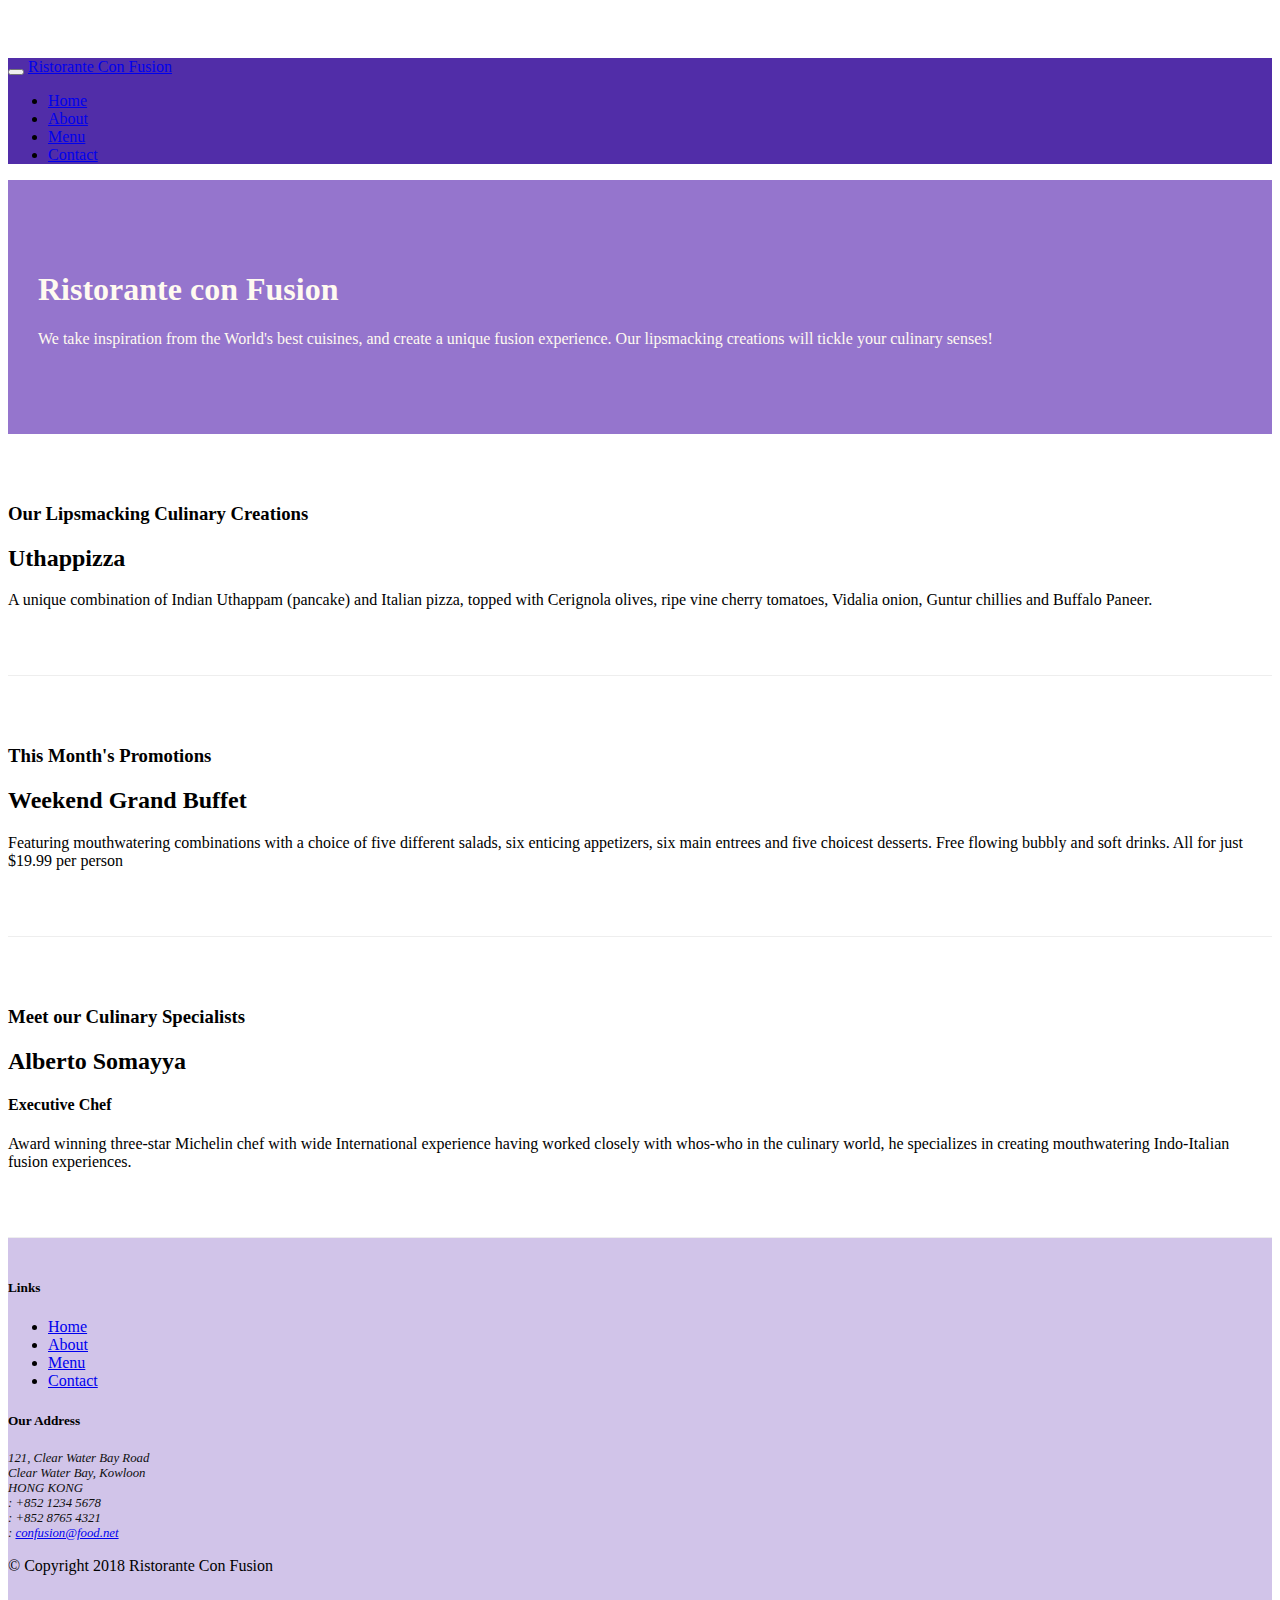
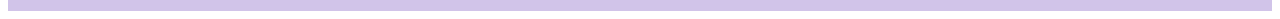
==== index.html @ 4d0ae2a7 "iconfonts" ====
<!DOCTYPE html>
<html lang="en">

<head>
    <!-- Required meta tags always come first -->
    <meta charset="utf-8">
    <meta name="viewport" content="width=device-width, initial-scale=1, shrink-to-fit=no">
    <meta http-equiv="x-ua-compatible" content="ie=edge">

    <!-- Bootstrap CSS -->
    <link rel="stylesheet" href="node_modules/bootstrap/dist/css/bootstrap.min.css">
    <link rel="stylesheet" href="node_modules/font-awesome/css/font-awesome.min.css">
    <link rel="stylesheet" href="node_modules/bootstrap-social/bootstrap-social.css">
    <link rel="stylesheet" href="css/styles.css">
    <title>Ristorante Con Fusion</title>
</head>

<body>
    <nav class="navbar navbar-dark navbar-expand-sm fixed-top">
        <div class="container">
            <button class="navbar-toggler" type="button" data-toggle="collapse" data-target="#Navbar">
                <span class="navbar-toggler-icon"></span>
            </button>
            <a class="navbar-brand mr-auto" href="#">Ristorante Con Fusion</a>
            <div class="collapse navbar-collapse" id="Navbar">
                <ul class="navbar-nav mr-auto">
                    <li class="nav-item active"><a class="nav-link" href="#"><span class="fa fa-home fa-lg"></span> Home</a></li>
                    <li class="nav-item"><a class="nav-link" href="./aboutus.html"><span class="fa fa-info fa-lg"></span> About</a></li>
                    <li class="nav-item"><a class="nav-link" href="#"><span class="fa fa-list fa-lg"></span> Menu</a></li>
                    <li class="nav-item"><a class="nav-link" href="#"><span class="fa fa-address-card fa-lg"></span> Contact</a></li>
                </ul> 
            </div>  
        </div>
    </nav>
    <header class="jumbotron">
        <div class="container">
            <div class="row row-header">
                <div class="col-12 col-sm-6">
                    <h1>Ristorante con Fusion</h1>
                    <p>We take inspiration from the World's best cuisines, and create a unique fusion experience. Our lipsmacking creations will tickle your culinary senses!</p>
                </div>
                <div class="col-12 col-sm">
                </div>
            </div>
        </div>
    </header>

    <div class="container">
        <div class="row row-content align-items-center">
            <div class="col-12 col-sm-4 order-sm-last col-md-3">
                <h3>Our Lipsmacking Culinary Creations</h3>
            </div>
            <div class="col col-sm order-sm-first col-md">
                <h2>Uthappizza</h2>
                <p>A unique combination of Indian Uthappam (pancake) and Italian pizza, topped with Cerignola olives, ripe vine cherry tomatoes, Vidalia onion, Guntur chillies and Buffalo Paneer.</p>
            </div>
        </div>


        <div class="row row-content align-items-center">
            <div class="col-12 col-sm-4 col-md-3">
                <h3>This Month's Promotions</h3>
            </div>
            <div class="col col-sm col-md">
                <h2>Weekend Grand Buffet</h2>
                <p>Featuring mouthwatering combinations with a choice of five different salads, six enticing appetizers, six main entrees and five choicest desserts. Free flowing bubbly and soft drinks. All for just $19.99 per person </p>
            </div>
        </div>

        <div class="row row-content align-items-center">
            <div class="col-12 col-sm-4 order-sm-last col-md-3">
                <h3>Meet our Culinary Specialists</h3>
            </div>
            <div class="col col-sm order-sm-first col-md">
                <h2>Alberto Somayya</h2>
                <h4>Executive Chef</h4>
                <p>Award winning three-star Michelin chef with wide International experience having worked closely with whos-who in the culinary world, he specializes in creating mouthwatering Indo-Italian fusion experiences. </p>
            </div>
        </div>
    </div>

    <footer class="footer">
        <div class="container"> 
            <div class="row">             
                <div class="col-4 offset-1 col-sm-2">
                    <h5>Links</h5>
                    <ul class="list-unstyled">
                        <li><a href="#">Home</a></li>
                        <li><a href="./aboutus.html">About</a></li>
                        <li><a href="#">Menu</a></li>
                        <li><a href="#">Contact</a></li>
                    </ul>
                </div>
                <div class="col-7 col-sm-5">
                    <h5>Our Address</h5>
                    <address>
		              121, Clear Water Bay Road<br>
		              Clear Water Bay, Kowloon<br>
		              HONG KONG<br>
		              <i class="fa fa-phone fa-lg"></i>: +852 1234 5678<br>
		              <i class="fa fa-fax fa-lg"></i>: +852 8765 4321<br>
		              <i class="fa fa-envelope fa-lg"></i>: <a href="mailto:confusion@food.net">confusion@food.net</a>
		           </address>
                </div>
                <div class="col-12 col-sm-4 align-self-center">
                    <div class="text-center">
                        <a class="btn btn-social-icon btn-google" href="http://google.com/+"><i class="fa fa-google-plus"></i></a>
                        <a class="btn btn-social-icon btn-facebook" href="http://www.facebook.com/profile.php?id="><i class="fa fa-facebook"></i></a>
                        <a class="btn btn-social-icon btn-linkedin" href="http://www.linkedin.com/in/"><i class="fa fa-linkedin"></i></a>
                        <a class="btn btn-social-icon btn-twitter" href="http://twitter.com/"><i class="fa fa-twitter"></i></a>
                        <a class="btn btn-social-icon btn-google" href="http://youtube.com/"><i class="fa fa-youtube"></i></a>
                        <a class="btn btn-social-icon" href="mailto:"><i class="fa fa-envelope-o"></i></a>
                    </div>
                </div>
           </div>
           <div class="row justify-content-center">             
                <div class="col-auto">
                    <p>© Copyright 2018 Ristorante Con Fusion</p>
                </div>
           </div>
        </div>
    </footer>
    <!-- jQuery first, then Popper.js, then Bootstrap JS. -->
    <script src="node_modules/jquery/dist/jquery.slim.min.js"></script>
    <script src="node_modules/popper.js/dist/umd/popper.min.js"></script>
    <script src="node_modules/bootstrap/dist/js/bootstrap.min.js"></script>
</body>

</html>
---- css/styles.css ----
.row-header{
    margin:0px auto;
    padding:0px;
}

.row-content {
    margin:0px auto;
    padding: 50px 0px 50px 0px;
    border-bottom: 1px ridge;
    min-height:100px;
}

.footer{
    background-color: #D1C4E9;
    margin:0px auto;
    padding: 20px 0px 20px 0px;
}

.jumbotron {
    padding:70px 30px 70px 30px;
    margin:0px auto;
    background: #9575CD ;
    color:floralwhite;
}

address{
    font-size:80%;
    margin:0px;
    color:#0f0f0f;
}

body{
    padding:50px 0px 0px 0px;
    z-index:0;
}

.navbar-dark {
     background-color: #512DA8;
}
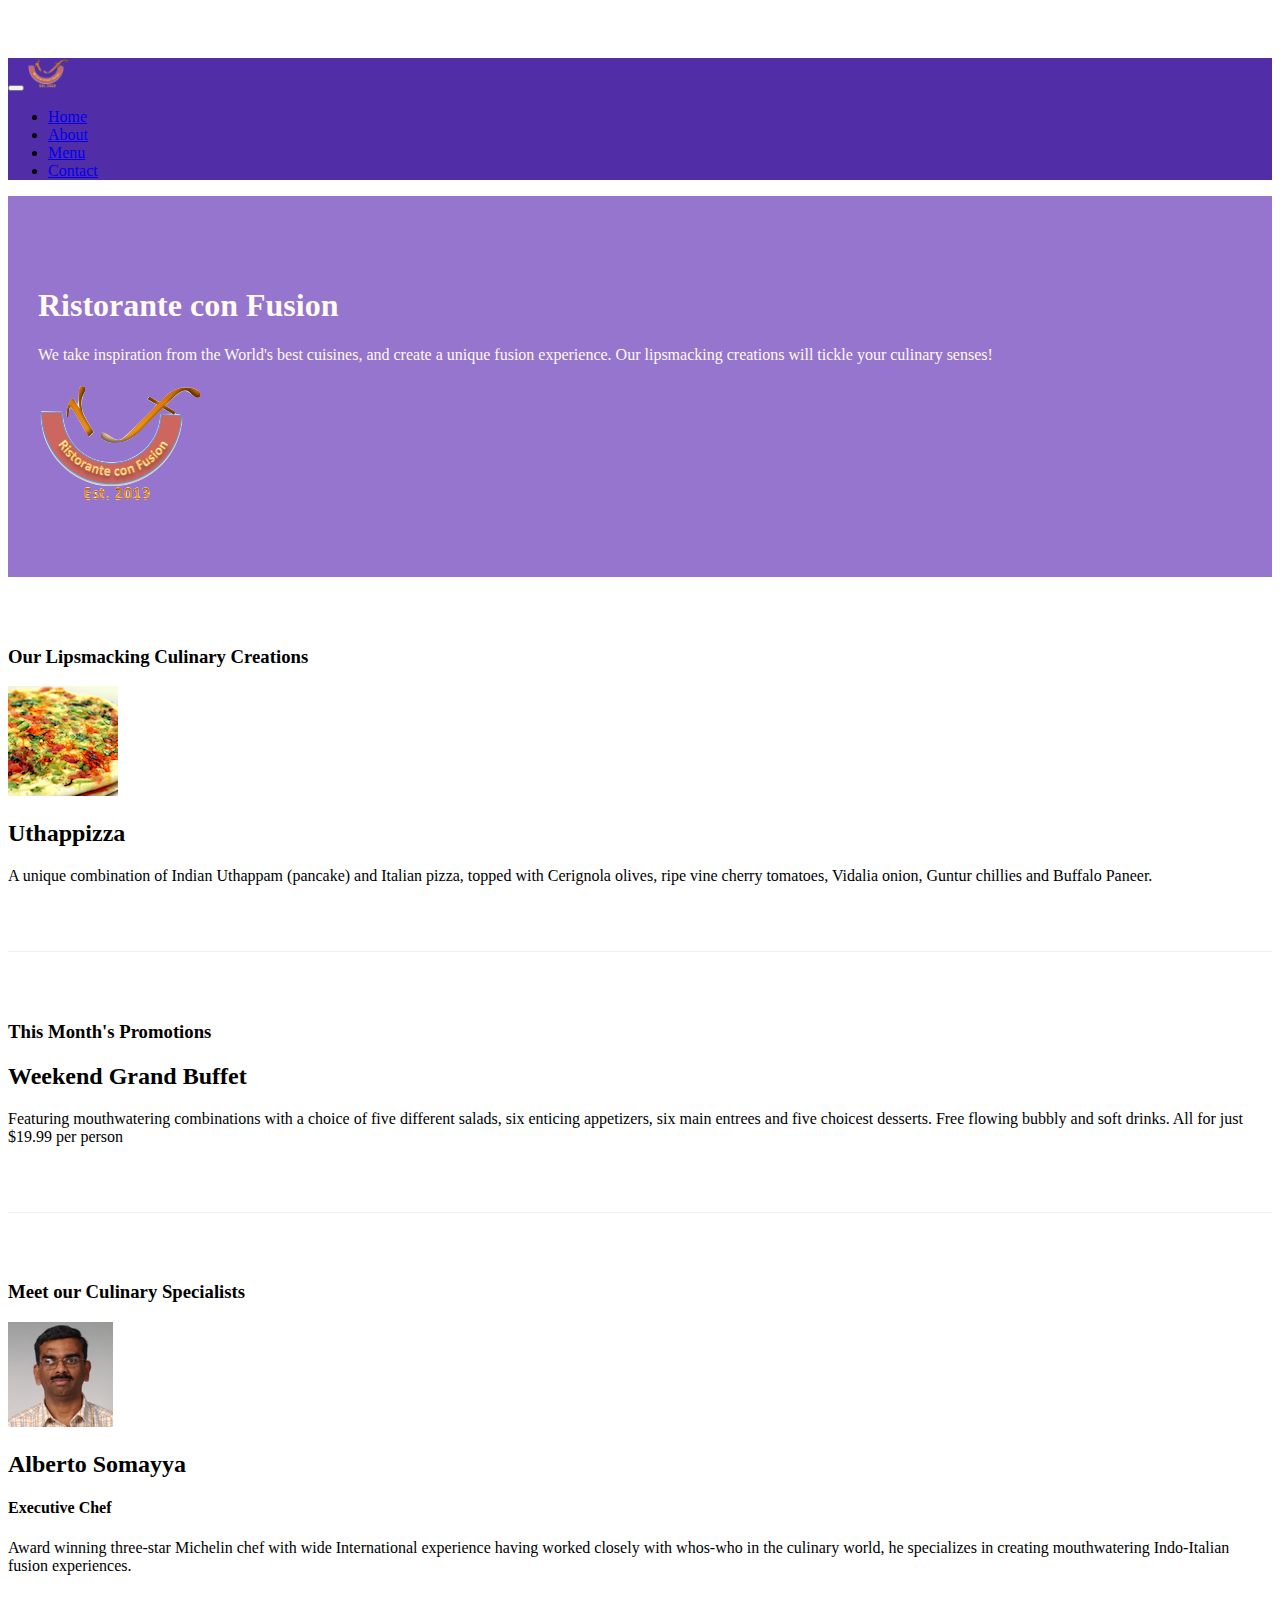
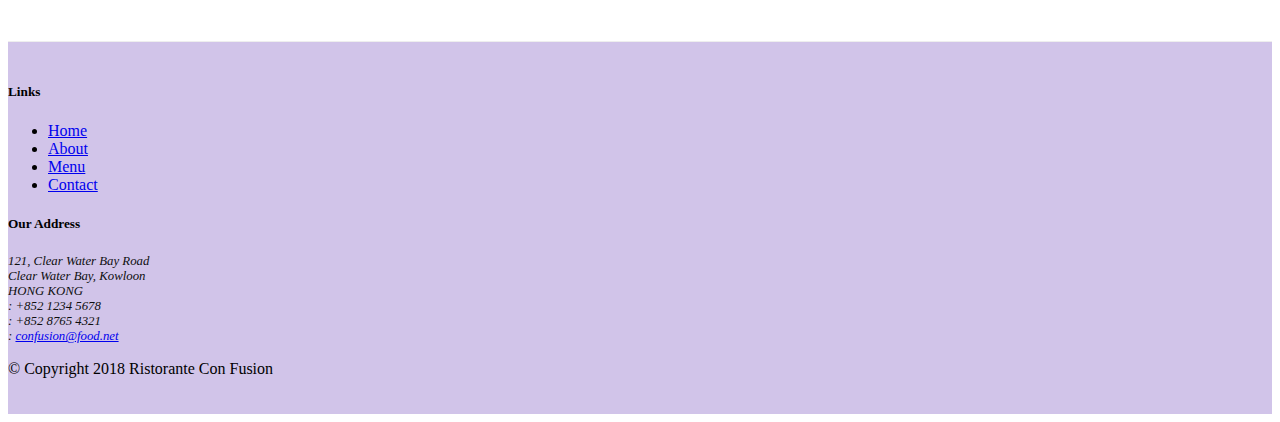
==== commit a1021a4d: "medias and images" ====
--- a/index.html
+++ b/index.html
@@ -21,13 +21,13 @@
             <button class="navbar-toggler" type="button" data-toggle="collapse" data-target="#Navbar">
                 <span class="navbar-toggler-icon"></span>
             </button>
-            <a class="navbar-brand mr-auto" href="#">Ristorante Con Fusion</a>
+            <a class="navbar-brand mr-auto" href="#"><img src="img/logo.png" height="30" width="41"></a>
             <div class="collapse navbar-collapse" id="Navbar">
                 <ul class="navbar-nav mr-auto">
                     <li class="nav-item active"><a class="nav-link" href="#"><span class="fa fa-home fa-lg"></span> Home</a></li>
                     <li class="nav-item"><a class="nav-link" href="./aboutus.html"><span class="fa fa-info fa-lg"></span> About</a></li>
                     <li class="nav-item"><a class="nav-link" href="#"><span class="fa fa-list fa-lg"></span> Menu</a></li>
-                    <li class="nav-item"><a class="nav-link" href="#"><span class="fa fa-address-card fa-lg"></span> Contact</a></li>
+                    <li class="nav-item"><a class="nav-link" href="./contactus.html"><span class="fa fa-address-card fa-lg"></span> Contact</a></li>
                 </ul> 
             </div>  
         </div>
@@ -40,6 +40,9 @@
                     <p>We take inspiration from the World's best cuisines, and create a unique fusion experience. Our lipsmacking creations will tickle your culinary senses!</p>
                 </div>
                 <div class="col-12 col-sm">
+                    <div class="col-12 col-sm align-self-center">
+                        <img src="img/logo.png" class="img-fluid">
+                    </div>
                 </div>
             </div>
         </div>
@@ -51,8 +54,17 @@
                 <h3>Our Lipsmacking Culinary Creations</h3>
             </div>
             <div class="col col-sm order-sm-first col-md">
-                <h2>Uthappizza</h2>
-                <p>A unique combination of Indian Uthappam (pancake) and Italian pizza, topped with Cerignola olives, ripe vine cherry tomatoes, Vidalia onion, Guntur chillies and Buffalo Paneer.</p>
+                <div class="media">
+                    <img class="d-flex mr-3 img-thumbnail align-self-center"
+                            src="img/uthappizza.png" alt="Uthappizza">
+                    <div class="media-body">
+                        <h2 class="mt-0">Uthappizza</h2>
+                        <p class="d-none d-sm-block">A unique combination of Indian Uthappam (pancake) and
+                            Italian pizza, topped with Cerignola olives, ripe vine
+                            cherry tomatoes, Vidalia onion, Guntur chillies and
+                            Buffalo Paneer.</p>
+                    </div>
+                </div>
             </div>
         </div>
 
@@ -72,9 +84,19 @@
                 <h3>Meet our Culinary Specialists</h3>
             </div>
             <div class="col col-sm order-sm-first col-md">
-                <h2>Alberto Somayya</h2>
-                <h4>Executive Chef</h4>
-                <p>Award winning three-star Michelin chef with wide International experience having worked closely with whos-who in the culinary world, he specializes in creating mouthwatering Indo-Italian fusion experiences. </p>
+                <div class="media">
+                    <img class="d-flex mr-3 img-thumbnail align-self-center"
+                            src="img/alberto.png" alt="Alberto Somayya">
+                    <div class="media-body">
+                        <h2 class="mt-0">Alberto Somayya</h2>
+                        <h4>Executive Chef</h4>
+                        <p class="d-none d-sm-block">Award winning three-star Michelin chef with wide
+                            International experience having worked closely with
+                            whos-who in the culinary world, he specializes in
+                            creating mouthwatering Indo-Italian fusion experiences.
+                            </p>
+                    </div>
+                </div>
             </div>
         </div>
     </div>
@@ -88,7 +110,7 @@
                         <li><a href="#">Home</a></li>
                         <li><a href="./aboutus.html">About</a></li>
                         <li><a href="#">Menu</a></li>
-                        <li><a href="#">Contact</a></li>
+                        <li><a href="./contactus.html">Contact</a></li>
                     </ul>
                 </div>
                 <div class="col-7 col-sm-5">
--- a/css/styles.css
+++ b/css/styles.css
@@ -36,4 +36,4 @@
 
 .navbar-dark {
      background-color: #512DA8;
-}+}
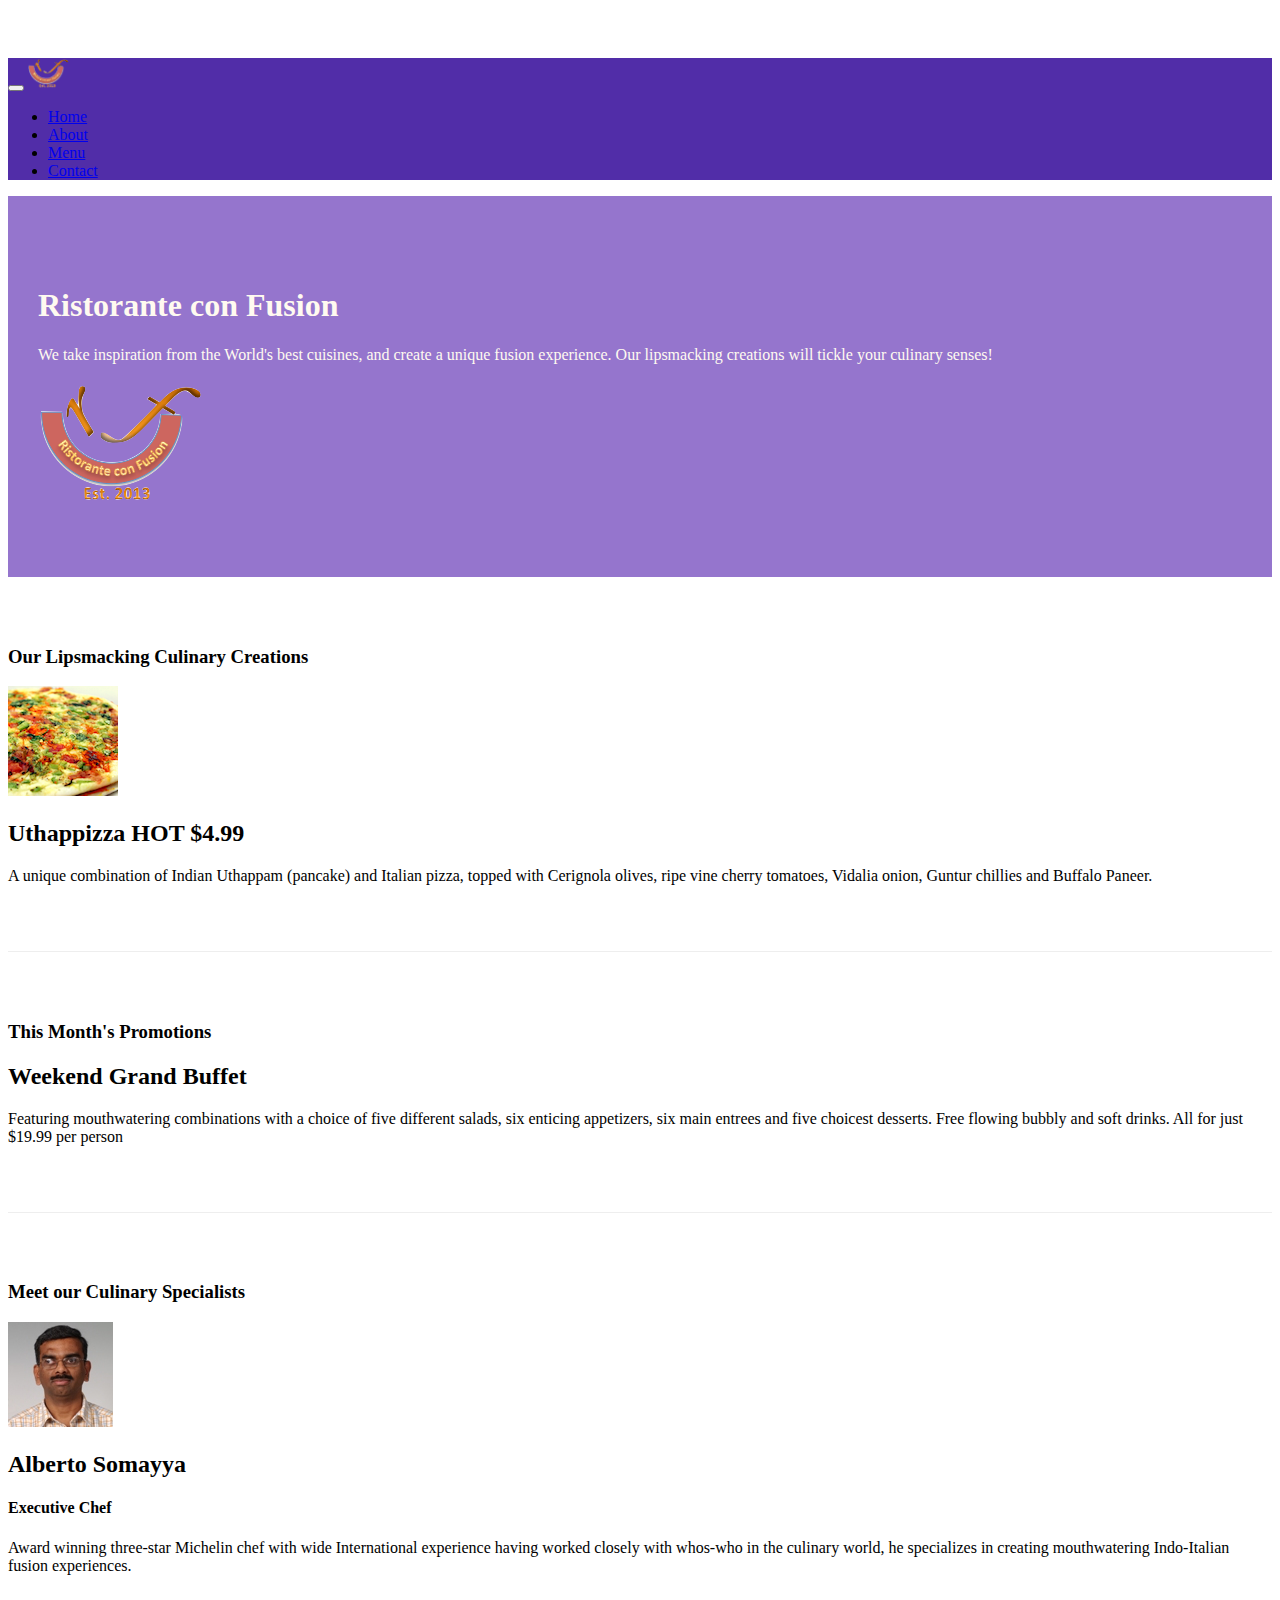
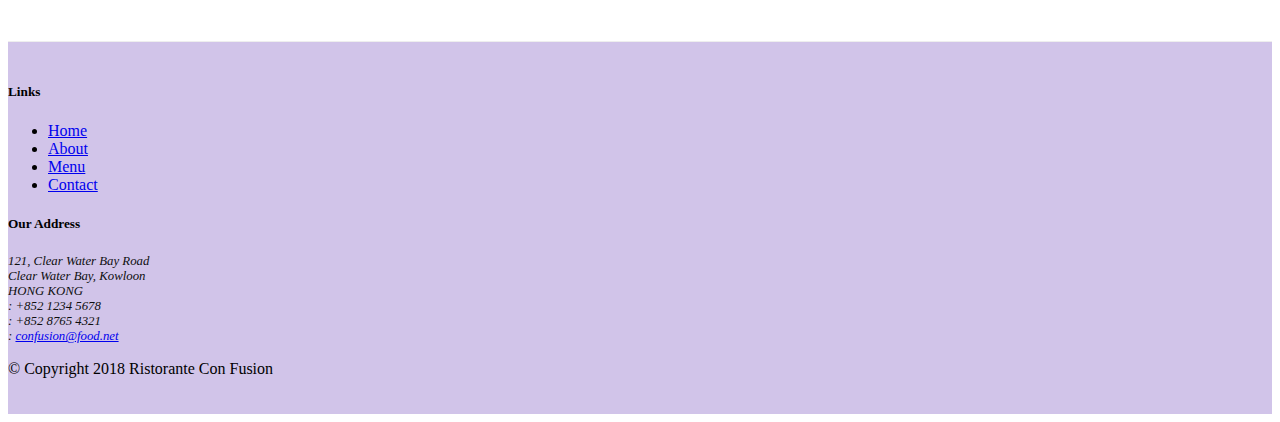
==== commit a90944ee: "alerting users" ====
--- a/index.html
+++ b/index.html
@@ -58,7 +58,7 @@
                     <img class="d-flex mr-3 img-thumbnail align-self-center"
                             src="img/uthappizza.png" alt="Uthappizza">
                     <div class="media-body">
-                        <h2 class="mt-0">Uthappizza</h2>
+                        <h2 class="mt-0">Uthappizza <span class="badge badge-danger">HOT</span> <span class="badge badge-pill badge-secondary">$4.99</span></h2>
                         <p class="d-none d-sm-block">A unique combination of Indian Uthappam (pancake) and
                             Italian pizza, topped with Cerignola olives, ripe vine
                             cherry tomatoes, Vidalia onion, Guntur chillies and
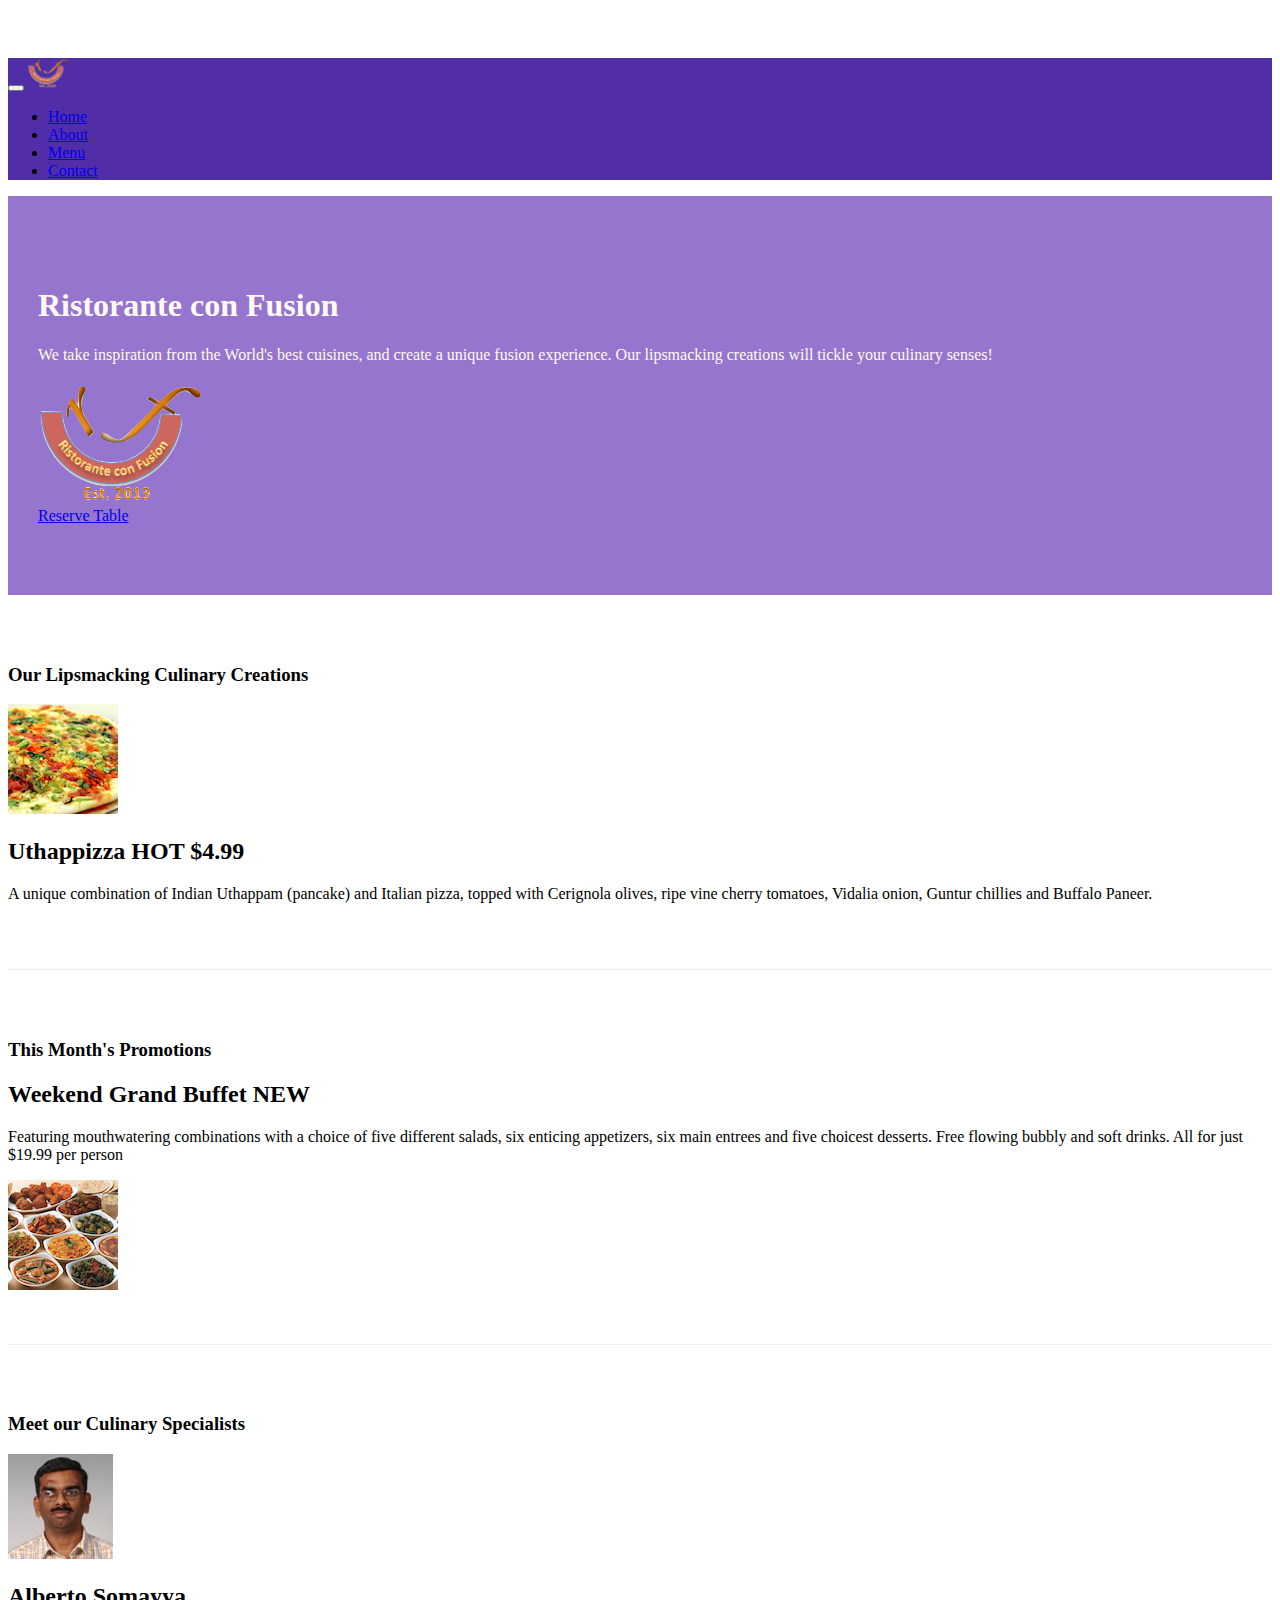
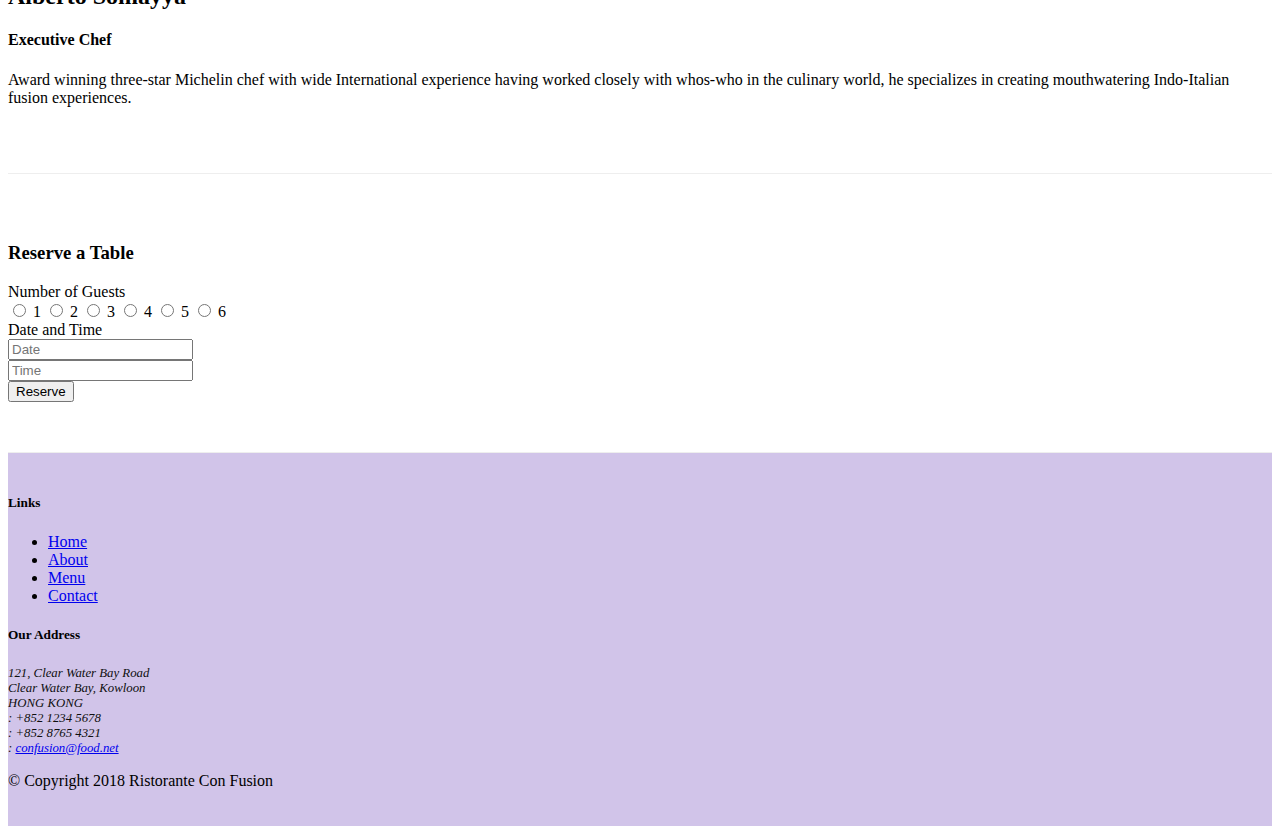
==== commit 75856d6d: "assignment 2 on index.html and tabs on aboutus.html" ====
--- a/index.html
+++ b/index.html
@@ -39,9 +39,12 @@
                     <h1>Ristorante con Fusion</h1>
                     <p>We take inspiration from the World's best cuisines, and create a unique fusion experience. Our lipsmacking creations will tickle your culinary senses!</p>
                 </div>
-                <div class="col-12 col-sm">
-                    <div class="col-12 col-sm align-self-center">
+                <div class="col-12 col-sm-6 row">
+                    <div class="col-12 col-sm-6 align-self-center">
                         <img src="img/logo.png" class="img-fluid">
+                    </div>
+                    <div class="col-12 col-sm-6 align-self-center">
+                        <a href="#reservetable" role="button" class="btn btn-sm btn-warning btn-block">Reserve Table</a>
                     </div>
                 </div>
             </div>
@@ -74,8 +77,13 @@
                 <h3>This Month's Promotions</h3>
             </div>
             <div class="col col-sm col-md">
-                <h2>Weekend Grand Buffet</h2>
-                <p>Featuring mouthwatering combinations with a choice of five different salads, six enticing appetizers, six main entrees and five choicest desserts. Free flowing bubbly and soft drinks. All for just $19.99 per person </p>
+                <div class="media">
+                    <div class="media-body">
+                        <h2 class="mt-0">Weekend Grand Buffet <span class="badge badge-danger">NEW</span></h2>
+                        <p class="d-none d-sm-block">Featuring mouthwatering combinations with a choice of five different salads, six enticing appetizers, six main entrees and five choicest desserts. Free flowing bubbly and soft drinks. All for just $19.99 per person </p>
+                    </div>
+                    <img class="d-flex ml-3 img img-thumbnail align-self-center" src="img/buffet.png" alt="Buffet">
+                </div>
             </div>
         </div>
 
@@ -99,6 +107,59 @@
                 </div>
             </div>
         </div>
+
+        <div class="row row-content">
+            <div class="col-2 container">
+            </div>
+            <div class="col-sm-8 col-xs-12 container" id="reservetable">
+                <div class="card card-block">
+                    <h3 class="card-header bg-warning text-white">Reserve a Table</h3>
+                    <div class="card-body">
+                        <form>
+                            <div class="form-group row">
+                                <label for="noofguests" class="col-12 col-md-2 col-form-label">Number of Guests</label>
+                                <div class="col-sm-4 form-check form-check-inline">
+                                    <input type="radio" class="form-control" id="one" name="one">
+                                    <label for="one">1</label>
+                                    <input type="radio" class="form-control" id="two" name="two">
+                                    <label for="two">2</label>
+                                    <input type="radio" class="form-control" id="three" name="three">
+                                    <label for="three">3</label>
+                                    <input type="radio" class="form-control" id="four" name="four">
+                                    <label for="four">4</label>
+                                    <input type="radio" class="form-control" id="five" name="five">
+                                    <label for="five">5</label>
+                                    <input type="radio" class="form-control" id="six" name="six">
+                                    <label for="six">6</label>
+                                </div>
+                            </div>
+                            <div class="form-group row">
+                                <label for="dateandtime" class="col-xs-12 col-md-2">Date and Time</label>
+                                <div class="custom-control-inline custom-control">
+                                    <div class="row col-xs-12">
+                                        <div class="">
+                                            <input type="text" placeholder="Date" id="dateandtime" class="col-sm-10 col-12 form-control" onfocus="(this.type='date')">
+                                        </div>
+                                        <div class="">
+                                            <input type="text" placeholder="Time" id="dateandtime" class="col-sm-10 col-12 form-control" onfocus="(this.type='time')">
+                                        </div>
+                                    </div>
+                                </div>
+                            </div>
+                            <div class="form-group row container">
+                                <div class="col-xs-12 col-md-2">
+                                </div>
+                                <div class="">
+                                    <button class="btn btn-primary btn-block">Reserve</button>
+                                </div>
+                            </div>
+                        </form>
+                    </div>
+                </div>
+            </div>
+            <div class="col-sm-2">
+            </div>
+        </div>
     </div>
 
     <footer class="footer">
--- a/css/styles.css
+++ b/css/styles.css
@@ -37,3 +37,10 @@
 .navbar-dark {
      background-color: #512DA8;
 }
+
+.tab-content {
+    border-left: 1px solid #ddd;
+    border-right: 1px solid #ddd;
+    border-bottom: 1px solid #ddd;
+    padding: 10px;
+}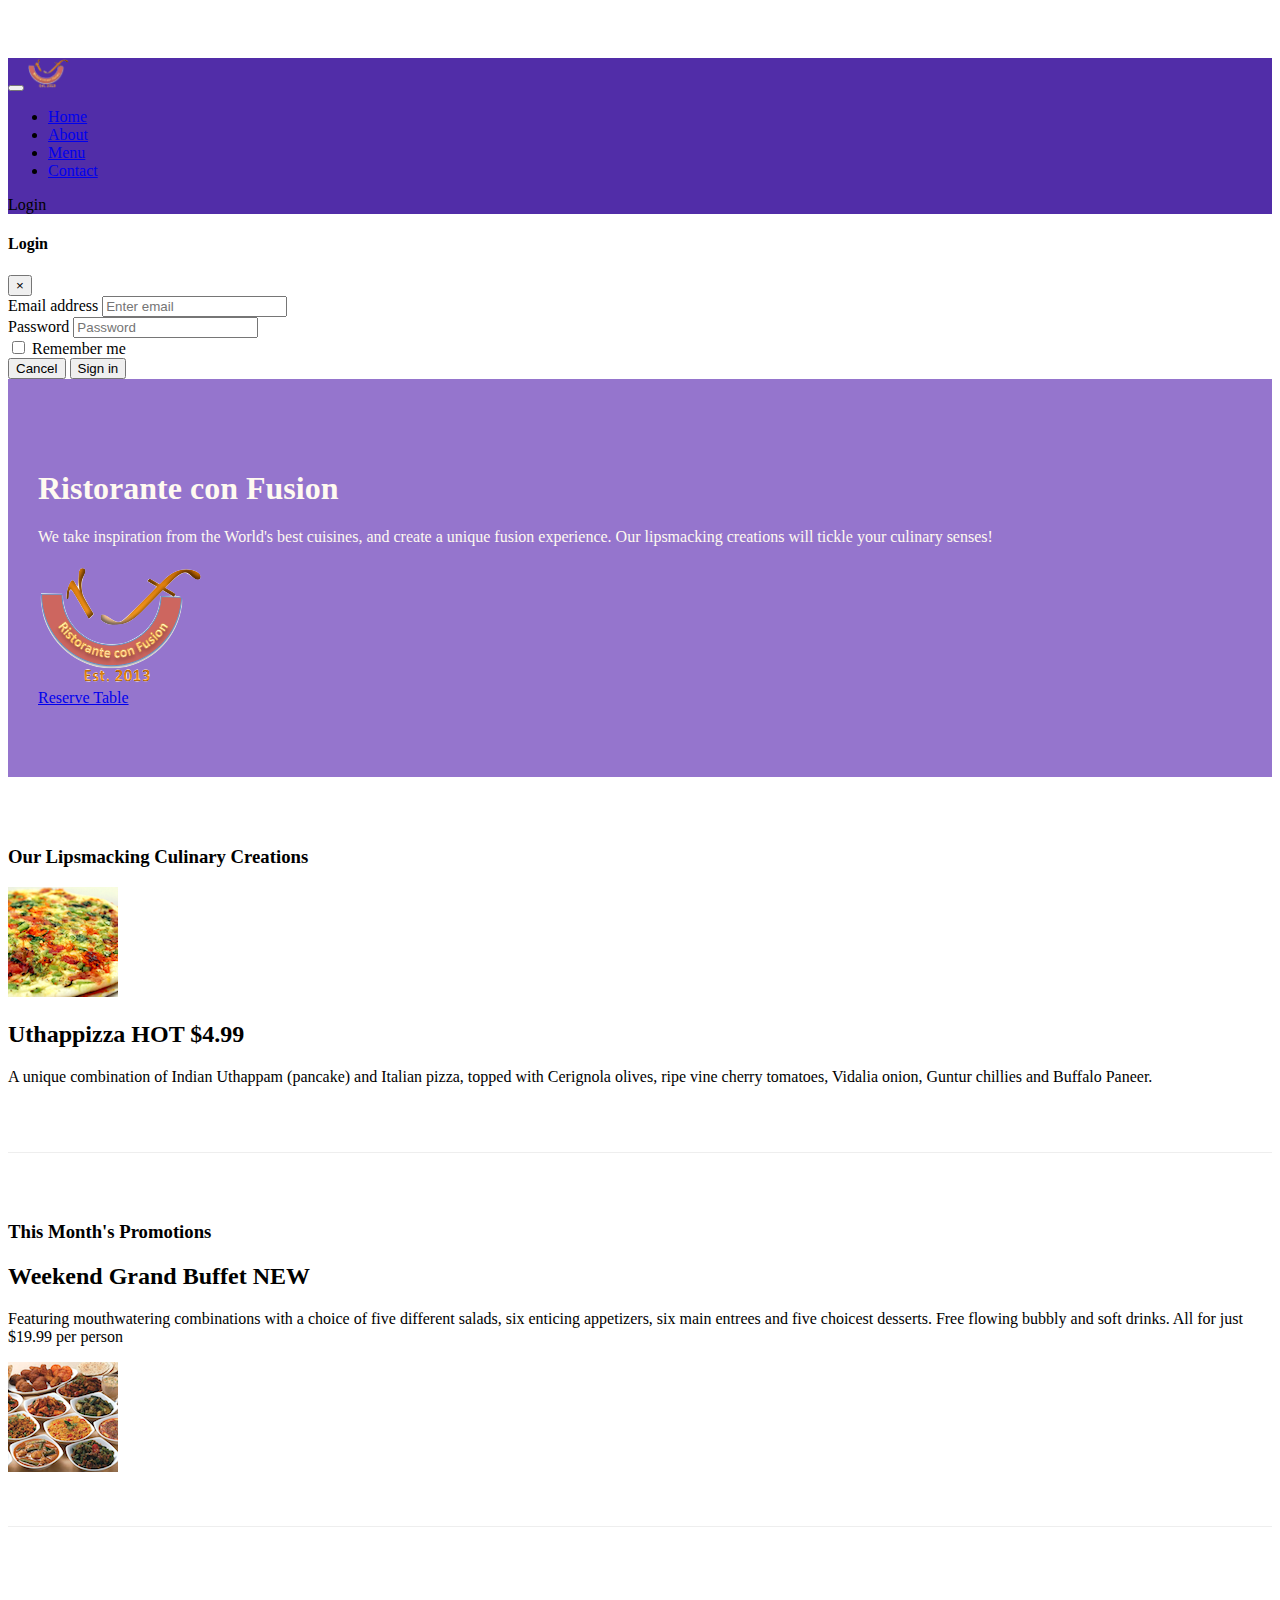
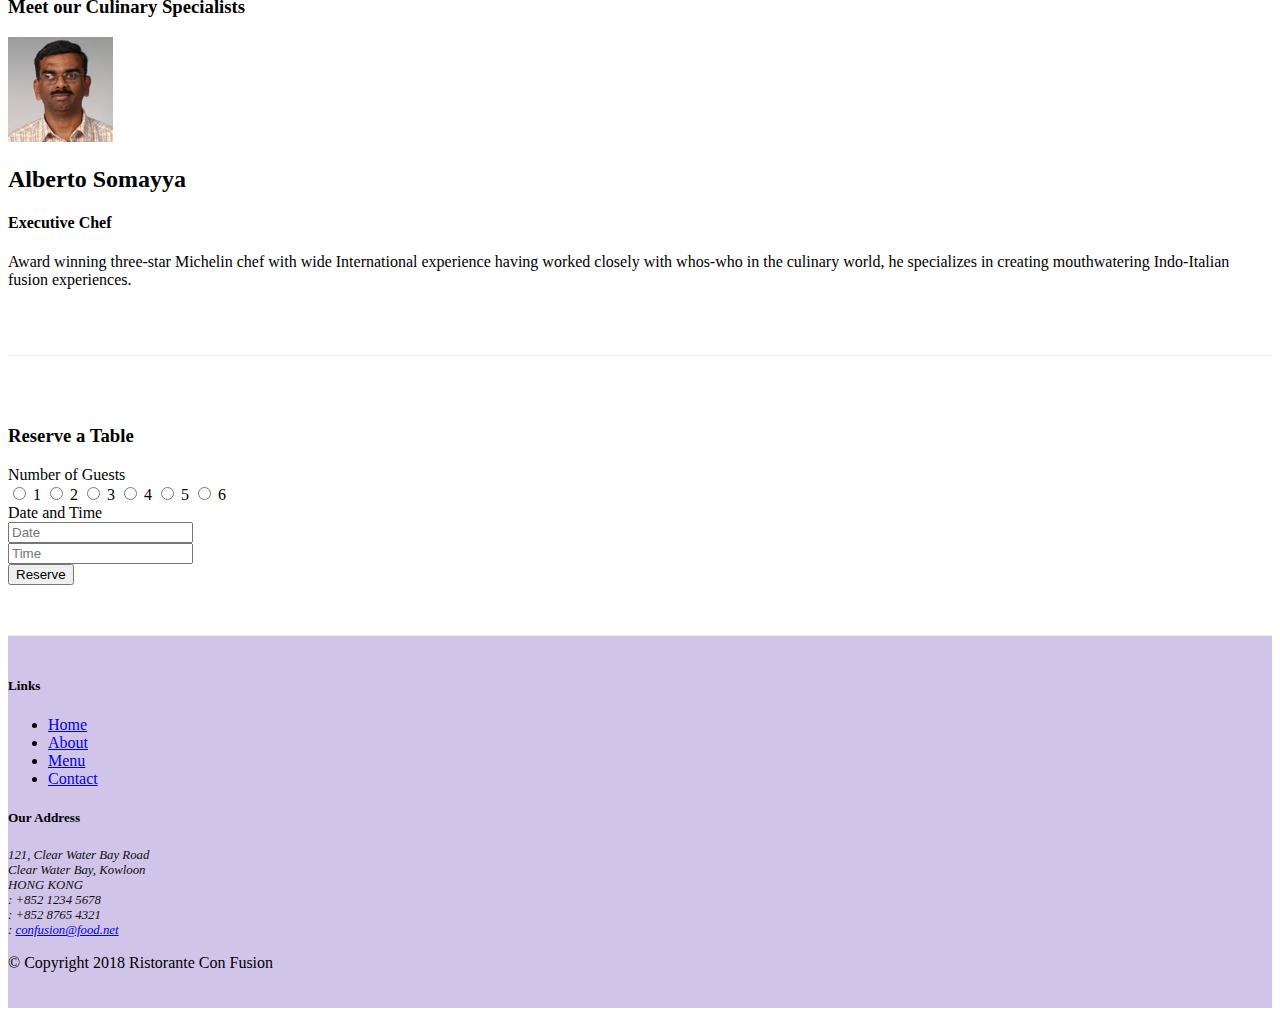
==== commit 1c1615de: "tooltips and modals" ====
--- a/index.html
+++ b/index.html
@@ -28,10 +28,53 @@
                     <li class="nav-item"><a class="nav-link" href="./aboutus.html"><span class="fa fa-info fa-lg"></span> About</a></li>
                     <li class="nav-item"><a class="nav-link" href="#"><span class="fa fa-list fa-lg"></span> Menu</a></li>
                     <li class="nav-item"><a class="nav-link" href="./contactus.html"><span class="fa fa-address-card fa-lg"></span> Contact</a></li>
-                </ul> 
+                </ul>
+                <span class="navbar-text">
+                    <a data-toggle="modal" data-target="#loginModal">
+                        <span class="fa fa-sign-in"></span> Login
+                    </a>
+                </span>
             </div>  
         </div>
     </nav>
+
+    <div id="loginModal" class="modal fade" role="dialog">
+        <div class="modal-dialog modal-lg" role="content">
+            <!-- Modal content-->
+            <div class="modal-content">
+                <div class="modal-header">
+                    <h4 class="modal-title">Login </h4>
+                    <button type="button" class="close" data-dismiss="modal">&times;</button>
+                </div>
+                <div class="modal-body">
+                    <form>
+                        <div class="form-row">
+                            <div class="form-group col-sm-4">
+                                    <label class="sr-only" for="exampleInputEmail3">Email address</label>
+                                    <input type="email" class="form-control form-control-sm mr-1" id="exampleInputEmail3" placeholder="Enter email">
+                            </div>
+                            <div class="form-group col-sm-4">
+                                <label class="sr-only" for="exampleInputPassword3">Password</label>
+                                <input type="password" class="form-control form-control-sm mr-1" id="exampleInputPassword3" placeholder="Password">
+                            </div>
+                            <div class="col-sm-auto">
+                                <div class="form-check">
+                                    <input class="form-check-input" type="checkbox">
+                                    <label class="form-check-label"> Remember me
+                                    </label>
+                                </div>
+                            </div>
+                        </div>
+                        <div class="form-row">
+                            <button type="button" class="btn btn-secondary btn-sm ml-auto" data-dismiss="modal">Cancel</button>
+                            <button type="submit" class="btn btn-primary btn-sm ml-1">Sign in</button>        
+                        </div>
+                    </form>
+                </div>
+            </div>
+        </div>
+    </div>
+
     <header class="jumbotron">
         <div class="container">
             <div class="row row-header">
@@ -44,7 +87,10 @@
                         <img src="img/logo.png" class="img-fluid">
                     </div>
                     <div class="col-12 col-sm-6 align-self-center">
-                        <a href="#reservetable" role="button" class="btn btn-sm btn-warning btn-block">Reserve Table</a>
+                        <a href="#reservetable" role="button" 
+                        data-toggle="tooltip" data-html="true" title="Or call us at<br><strong>+852 12345678</strong>"
+                        data-placement="bottom"
+                        class="btn btn-sm btn-warning btn-block">Reserve Table</a>
                     </div>
                 </div>
             </div>
@@ -207,6 +253,11 @@
     <script src="node_modules/jquery/dist/jquery.slim.min.js"></script>
     <script src="node_modules/popper.js/dist/umd/popper.min.js"></script>
     <script src="node_modules/bootstrap/dist/js/bootstrap.min.js"></script>
+    <script>
+        $(document).ready(function(){
+            $('[data-toggle="tooltip"]').tooltip();
+        });
+    </script>
 </body>
 
 </html>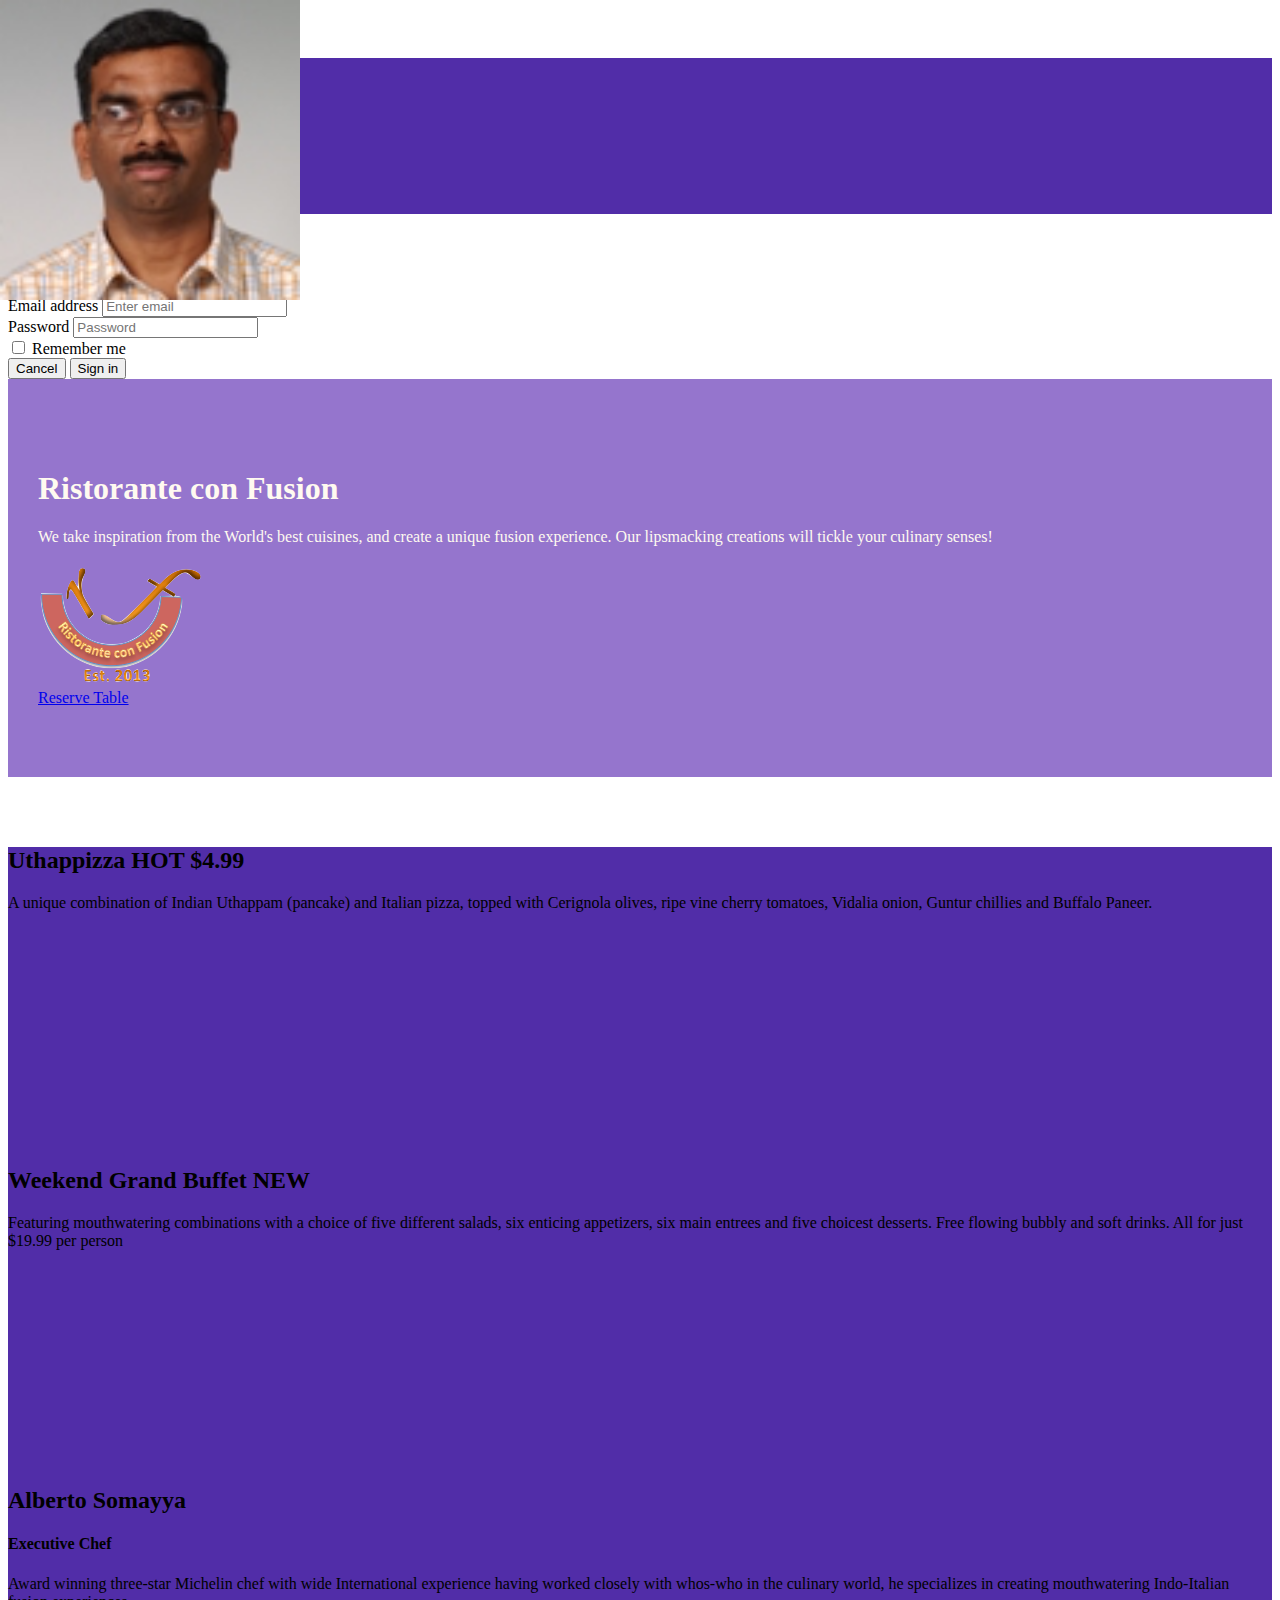
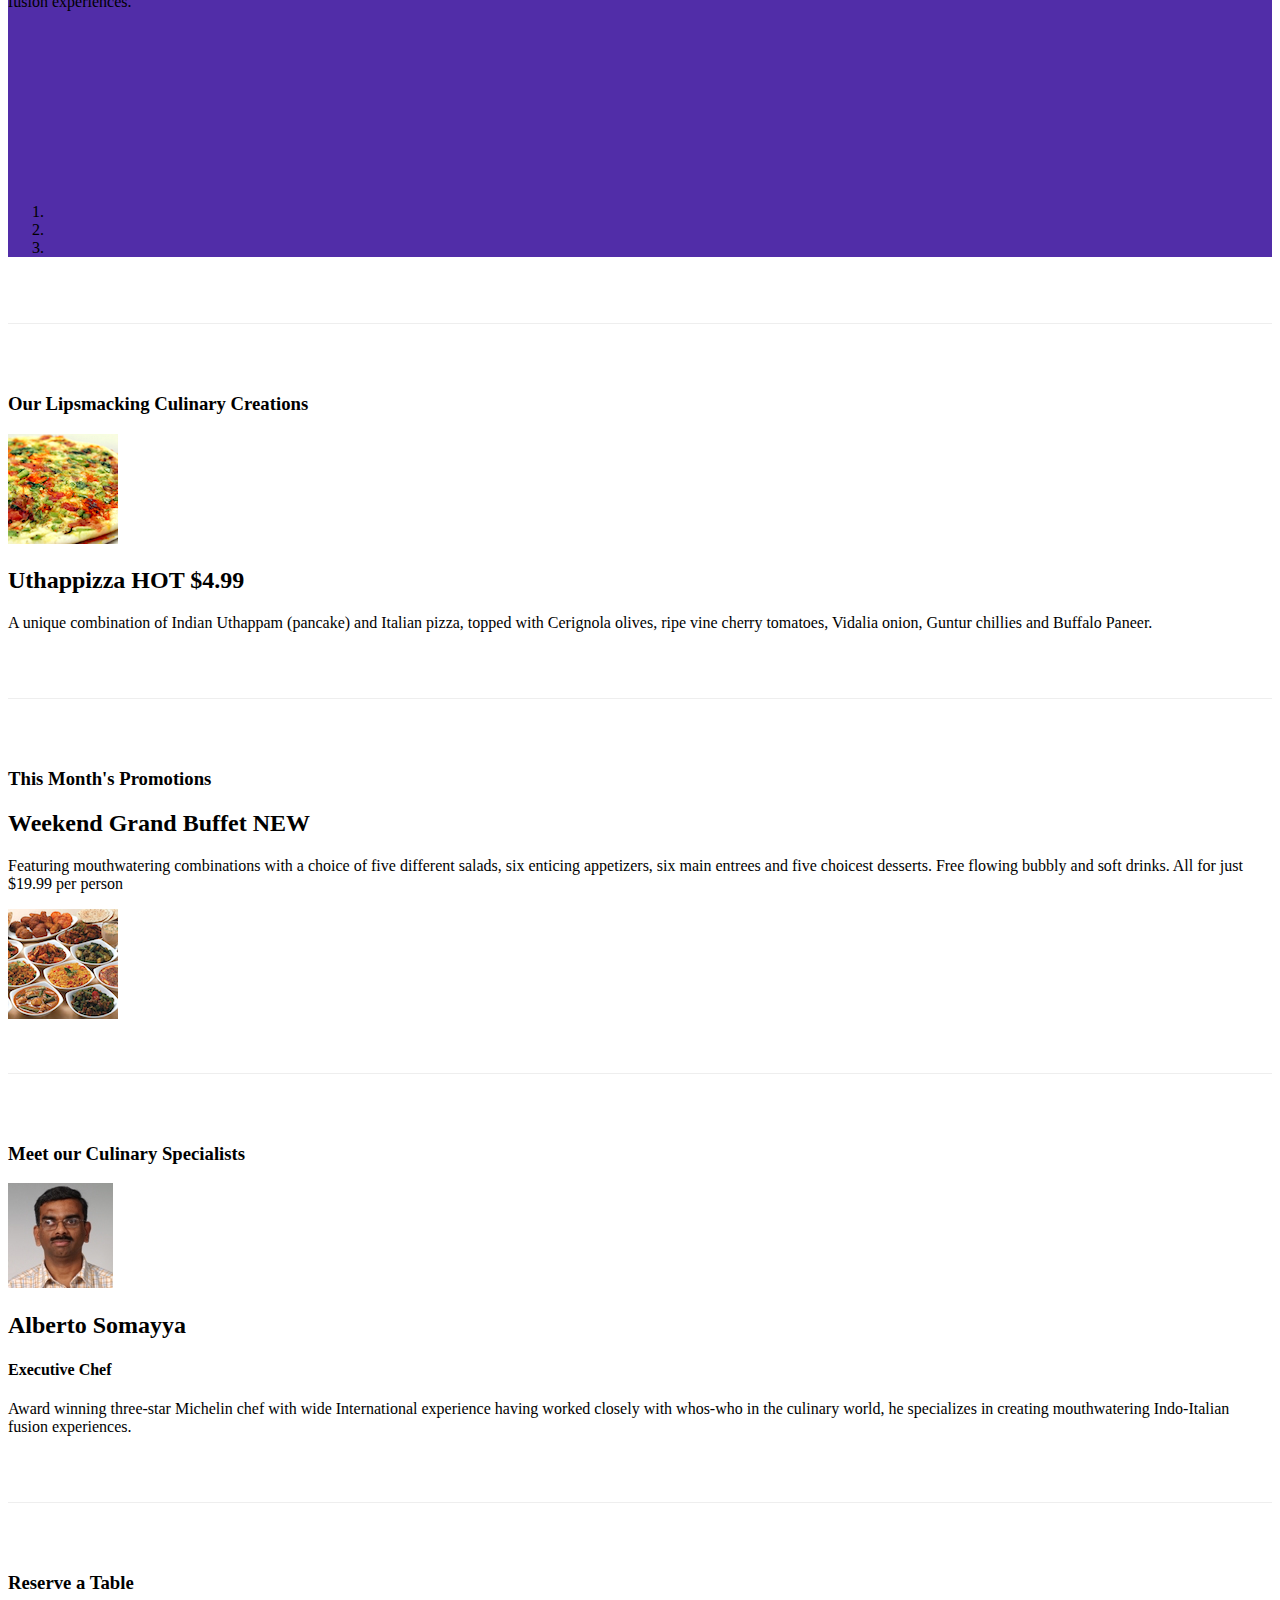
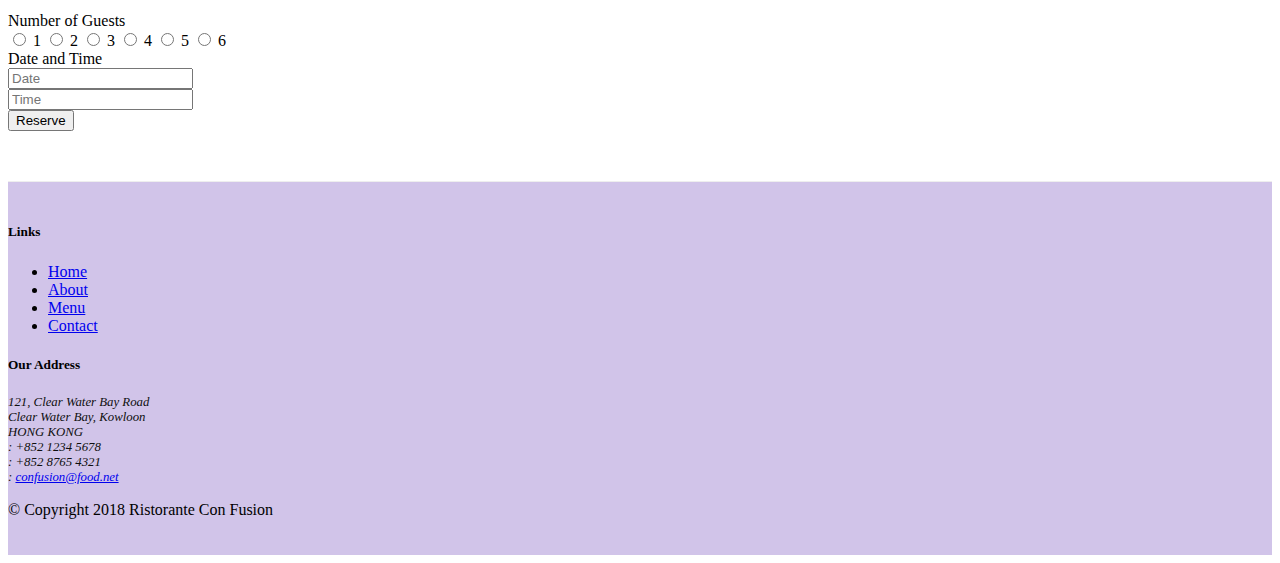
==== commit 7bb76ee3: "carousel" ====
--- a/index.html
+++ b/index.html
@@ -98,6 +98,58 @@
     </header>
 
     <div class="container">
+
+        <div class="row row-content">
+            <div class="col">
+                <div id="mycarousel" class="carousel slide" data-ride="carousel">
+                    <div class="carousel-inner" role="listbox">
+                        <div class="carousel-item active">
+                            <img class="d-block img-fluid"
+                                src="img/uthappizza.png" alt="Uthappizza">
+                            <div class="carousel-caption d-none d-md-block">
+                                <h2>Uthappizza <span class="badge badge-danger">HOT</span> <span class="badge badge-pill badge-default">$4.99</span></h2>
+                                <p class="d-none d-sm-block">A unique combination of Indian Uthappam (pancake) and
+                                    Italian pizza, topped with Cerignola olives, ripe vine
+                                    cherry tomatoes, Vidalia onion, Guntur chillies and
+                                    Buffalo Paneer.</p>
+                            </div>
+                        </div>
+                        <div class="carousel-item">
+                            <img class="d-flex ml-3 img img-thumbnail align-self-center" src="img/buffet.png" alt="Buffet">
+                            <div class="carousel-caption d-none d-md-block">
+                                <h2>Weekend Grand Buffet <span class="badge badge-danger">NEW</span></h2>
+                                <p class="d-none d-sm-block">Featuring mouthwatering combinations with a choice of five different salads, six enticing appetizers, six main entrees and five choicest desserts. Free flowing bubbly and soft drinks. All for just $19.99 per person </p>        
+                            </div>
+                        </div>
+                        <div class="carousel-item">
+                            <img class="d-flex mr-3 img-thumbnail align-self-center" src="img/alberto.png" alt="Alberto Somayya">
+                            <div class="carousel-caption d-none d-md-block">
+                                <h2>Alberto Somayya</h2>
+                                <h4>Executive Chef</h4>
+                                <p class="d-none d-sm-block">Award winning three-star Michelin chef with wide
+                                    International experience having worked closely with
+                                    whos-who in the culinary world, he specializes in
+                                    creating mouthwatering Indo-Italian fusion experiences.
+                                </p>
+                            </div>
+                        </div>
+                    </div>
+                    <ol class="carousel-indicators">
+                        <li data-target="#mycarousel" data-slide-to="0" class="active"></li>
+                        <li data-target="#mycarousel" data-slide-to="1"></li>
+                        <li data-target="#mycarousel" data-slide-to="2"></li>
+                    </ol>
+                    <a class="carousel-control-prev" href="#mycarousel" role="button" data-slide="prev">
+                        <span class="carousel-control-prev-icon"></span>
+                    </a>
+                    <a class="carousel-control-next" href="#mycarousel" role="button" data-slide="next">
+                        <span class="carousel-control-next-icon"></span>
+                    </a>
+                </div>
+             </div>
+        </div>
+  
+
         <div class="row row-content align-items-center">
             <div class="col-12 col-sm-4 order-sm-last col-md-3">
                 <h3>Our Lipsmacking Culinary Creations</h3>
--- a/css/styles.css
+++ b/css/styles.css
@@ -43,4 +43,19 @@
     border-right: 1px solid #ddd;
     border-bottom: 1px solid #ddd;
     padding: 10px;
+}
+
+.carousel {
+    background:#512DA8;
+}
+
+.carousel-item {
+  height: 300px;
+}
+
+.carousel-item img {
+    position: absolute;
+    top: 0;
+    left: 0;
+    min-height: 300px;
 }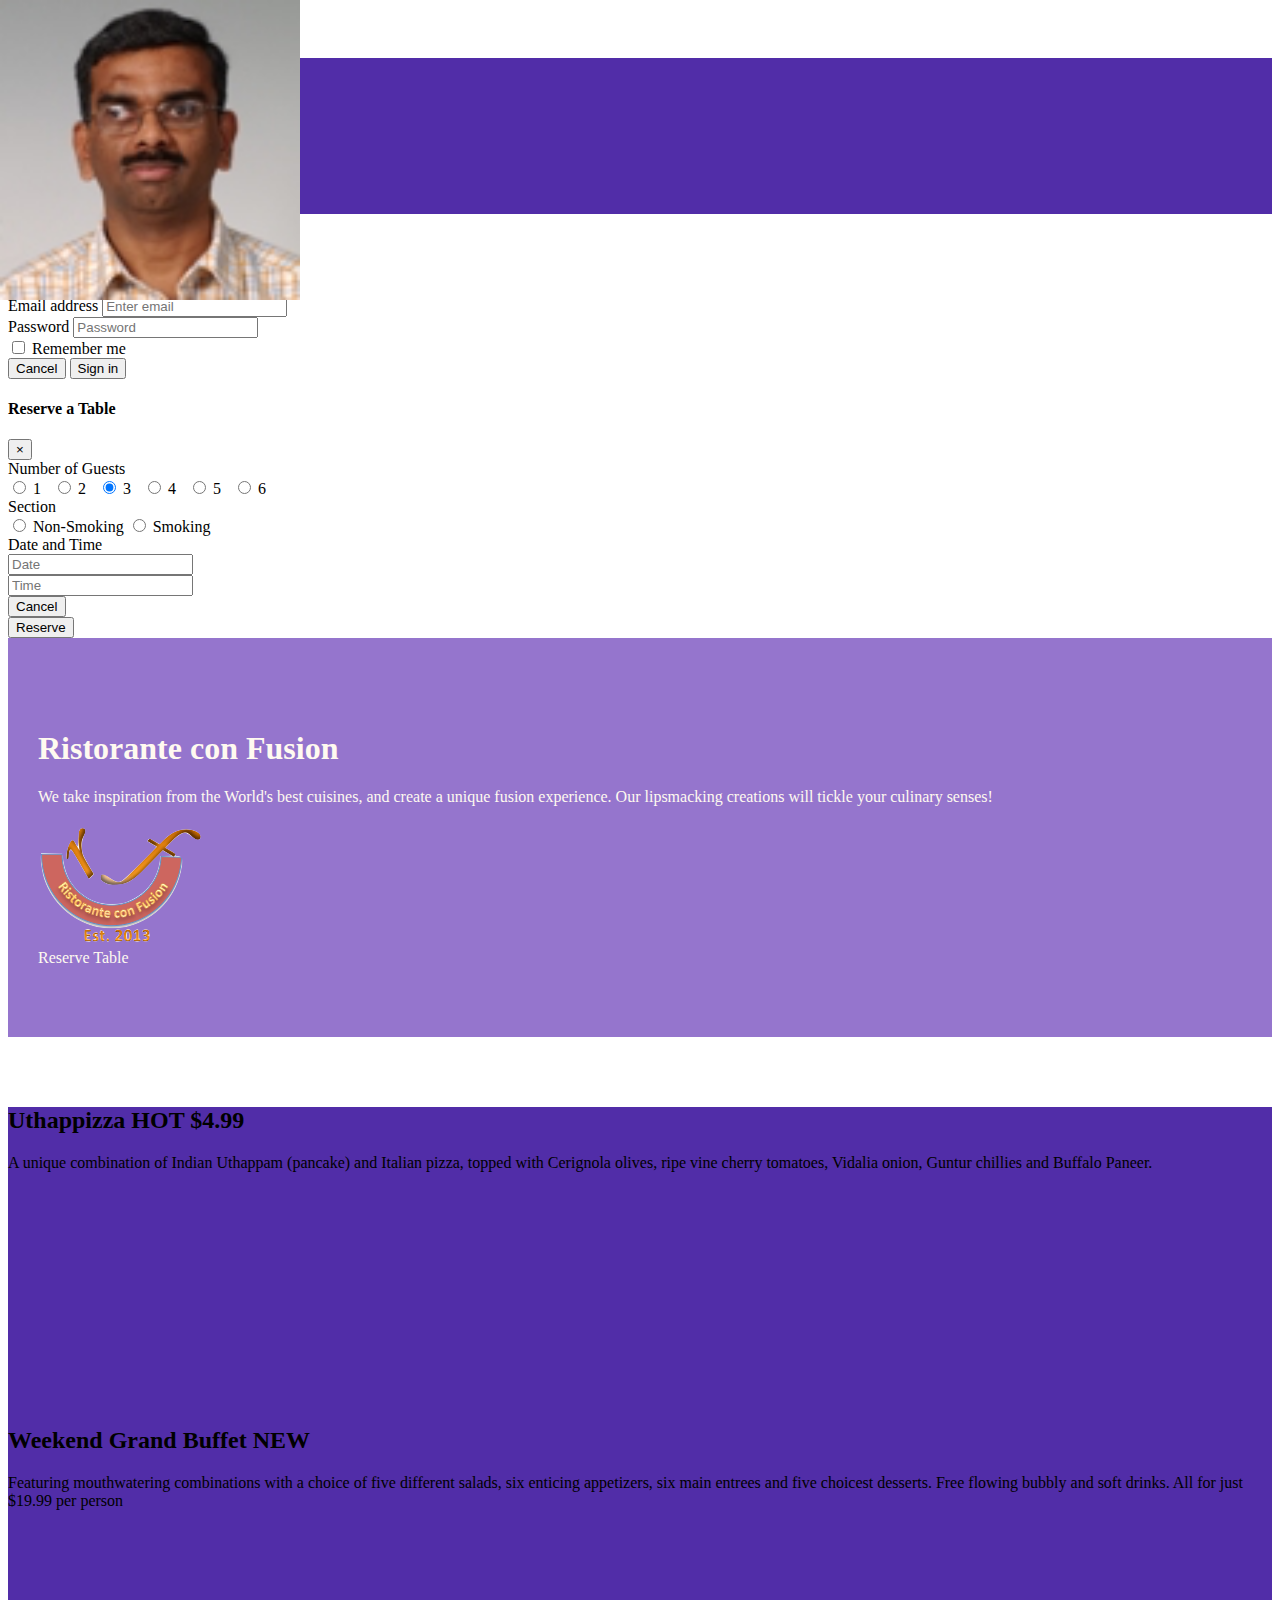
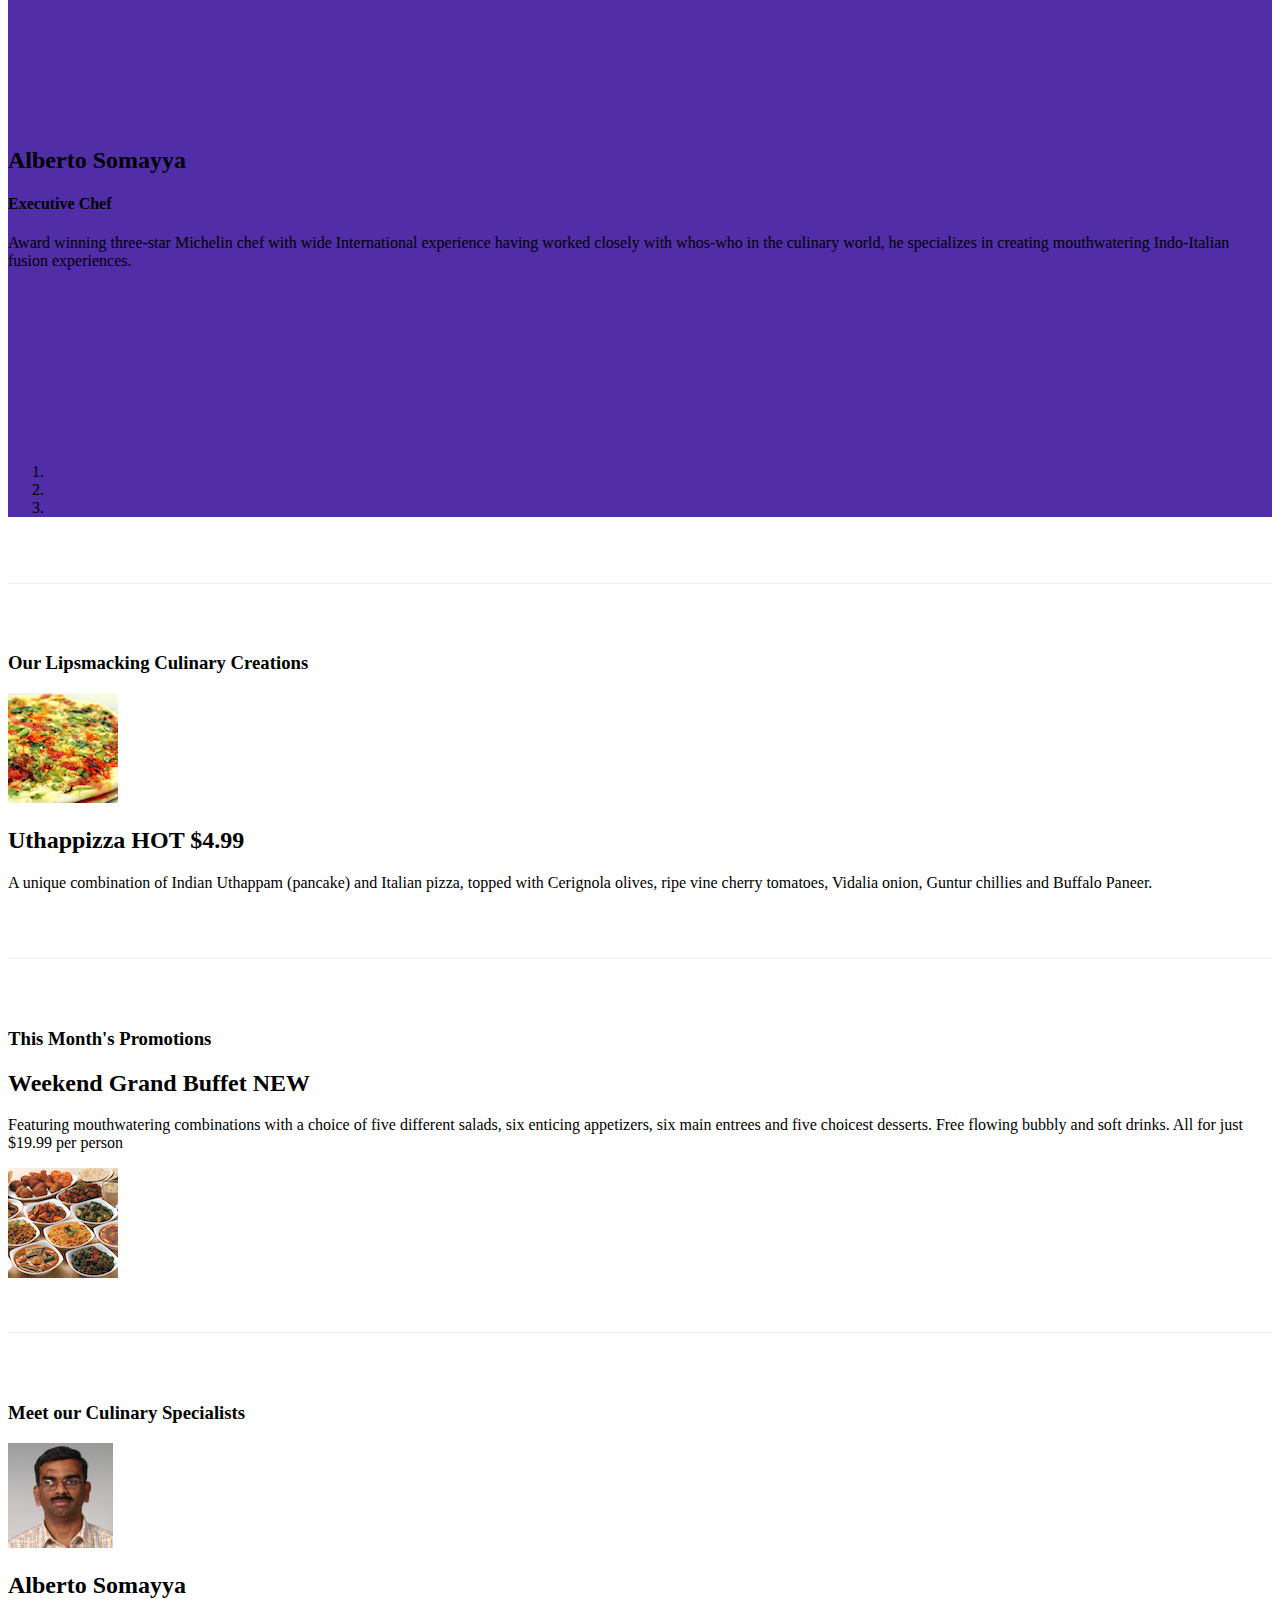
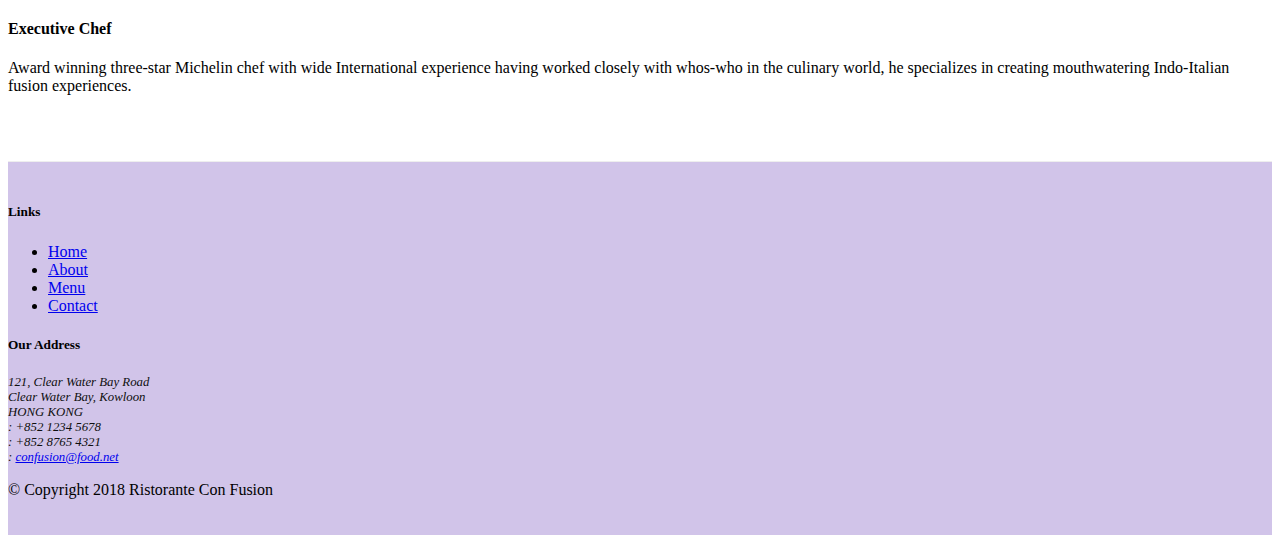
==== commit b8af2c97: "Assignment 3" ====
--- a/index.html
+++ b/index.html
@@ -75,6 +75,69 @@
         </div>
     </div>
 
+    <div id="reserveModal" class="modal fade" role="dialog">
+        <div class="modal-dialog modal-lg" role="content">
+            <!-- Modal content-->
+            <div class="modal-content">
+                <div class="modal-header">
+                    <h4 class="modal-title">Reserve a Table </h4>
+                    <button type="button" class="close" data-dismiss="modal">&times;</button>
+                </div>
+                <div class="modal-body">
+                    <form>
+                        <div class="form-group row">
+                            <label for="noofguests" class="col-12 col-md-2 col-form-label">Number of Guests</label>
+                            <div class="col-sm-8 form-check form-check-inline radio">
+                                <label class="radio-inline"><input type="radio" name="optradio"> 1 &nbsp; </label>
+                                <label class="radio-inline"><input type="radio" name="optradio"> 2 &nbsp; </label>
+                                <label class="radio-inline"><input type="radio" name="optradio" checked> 3 &nbsp; </label>
+                                <label class="radio-inline"><input type="radio" name="optradio"> 4 &nbsp; </label>
+                                <label class="radio-inline"><input type="radio" name="optradio"> 5 &nbsp; </label>
+                                <label class="radio-inline"><input type="radio" name="optradio"> 6 &nbsp; </label>
+                            </div>
+                        </div>
+                        <div class="form-group row">
+                            <label for="section" class="col-12 col-md-2 col-form-label">Section</label>
+                            <div class="btn-group btn-group-toggle" data-toggle="buttons">
+                                <label class="btn btn-success active">
+                                  <input type="radio" name="options" id="option1" autocomplete="off" class="active"> Non-Smoking
+                                </label>
+                                <label class="btn btn-danger">
+                                  <input type="radio" name="options" id="option2" autocomplete="off"> Smoking
+                                </label>
+                            </div>
+                        </div>
+                        <div class="form-group row">
+                            <label for="dateandtime" class="col-xs-12 col-md-2">Date and Time</label>
+                            <div class="custom-control-inline custom-control">
+                                <div class="row col-xs-12">
+                                    <div class="">
+                                        <input type="text" placeholder="Date" id="dateandtime" class="col-sm-10 col-12 form-control" onfocus="(this.type='date')">
+                                    </div>
+                                    <div class="">
+                                        <input type="text" placeholder="Time" id="dateandtime" class="col-sm-10 col-12 form-control" onfocus="(this.type='time')">
+                                    </div>
+                                </div>
+                            </div>
+                        </div>
+                        <div class="form-group row container">
+                            <div class="col-xs-12 col-md-2">
+                            </div>
+                            <div class="form-group row col-xs-12">
+                                <div class="">
+                                    <button class="btn btn-secondary btn-block btn-inline" data-dismiss="modal">Cancel</button>
+                                </div>
+                                <div class="">
+                                    <button class="btn btn-primary btn-block btn- inline">Reserve</button>
+                                </div>
+                            </div>
+                        </div>
+                    </form>
+                </div>
+            </div>
+        </div>
+    </div>
+
     <header class="jumbotron">
         <div class="container">
             <div class="row row-header">
@@ -87,10 +150,7 @@
                         <img src="img/logo.png" class="img-fluid">
                     </div>
                     <div class="col-12 col-sm-6 align-self-center">
-                        <a href="#reservetable" role="button" 
-                        data-toggle="tooltip" data-html="true" title="Or call us at<br><strong>+852 12345678</strong>"
-                        data-placement="bottom"
-                        class="btn btn-sm btn-warning btn-block">Reserve Table</a>
+                        <a data-toggle="modal" data-target="#reserveModal" role="button" class="btn btn-sm btn-warning btn-block">Reserve Table</a>
                     </div>
                 </div>
             </div>
@@ -205,59 +265,6 @@
                 </div>
             </div>
         </div>
-
-        <div class="row row-content">
-            <div class="col-2 container">
-            </div>
-            <div class="col-sm-8 col-xs-12 container" id="reservetable">
-                <div class="card card-block">
-                    <h3 class="card-header bg-warning text-white">Reserve a Table</h3>
-                    <div class="card-body">
-                        <form>
-                            <div class="form-group row">
-                                <label for="noofguests" class="col-12 col-md-2 col-form-label">Number of Guests</label>
-                                <div class="col-sm-4 form-check form-check-inline">
-                                    <input type="radio" class="form-control" id="one" name="one">
-                                    <label for="one">1</label>
-                                    <input type="radio" class="form-control" id="two" name="two">
-                                    <label for="two">2</label>
-                                    <input type="radio" class="form-control" id="three" name="three">
-                                    <label for="three">3</label>
-                                    <input type="radio" class="form-control" id="four" name="four">
-                                    <label for="four">4</label>
-                                    <input type="radio" class="form-control" id="five" name="five">
-                                    <label for="five">5</label>
-                                    <input type="radio" class="form-control" id="six" name="six">
-                                    <label for="six">6</label>
-                                </div>
-                            </div>
-                            <div class="form-group row">
-                                <label for="dateandtime" class="col-xs-12 col-md-2">Date and Time</label>
-                                <div class="custom-control-inline custom-control">
-                                    <div class="row col-xs-12">
-                                        <div class="">
-                                            <input type="text" placeholder="Date" id="dateandtime" class="col-sm-10 col-12 form-control" onfocus="(this.type='date')">
-                                        </div>
-                                        <div class="">
-                                            <input type="text" placeholder="Time" id="dateandtime" class="col-sm-10 col-12 form-control" onfocus="(this.type='time')">
-                                        </div>
-                                    </div>
-                                </div>
-                            </div>
-                            <div class="form-group row container">
-                                <div class="col-xs-12 col-md-2">
-                                </div>
-                                <div class="">
-                                    <button class="btn btn-primary btn-block">Reserve</button>
-                                </div>
-                            </div>
-                        </form>
-                    </div>
-                </div>
-            </div>
-            <div class="col-sm-2">
-            </div>
-        </div>
     </div>
 
     <footer class="footer">
@@ -305,11 +312,6 @@
     <script src="node_modules/jquery/dist/jquery.slim.min.js"></script>
     <script src="node_modules/popper.js/dist/umd/popper.min.js"></script>
     <script src="node_modules/bootstrap/dist/js/bootstrap.min.js"></script>
-    <script>
-        $(document).ready(function(){
-            $('[data-toggle="tooltip"]').tooltip();
-        });
-    </script>
 </body>
 
 </html>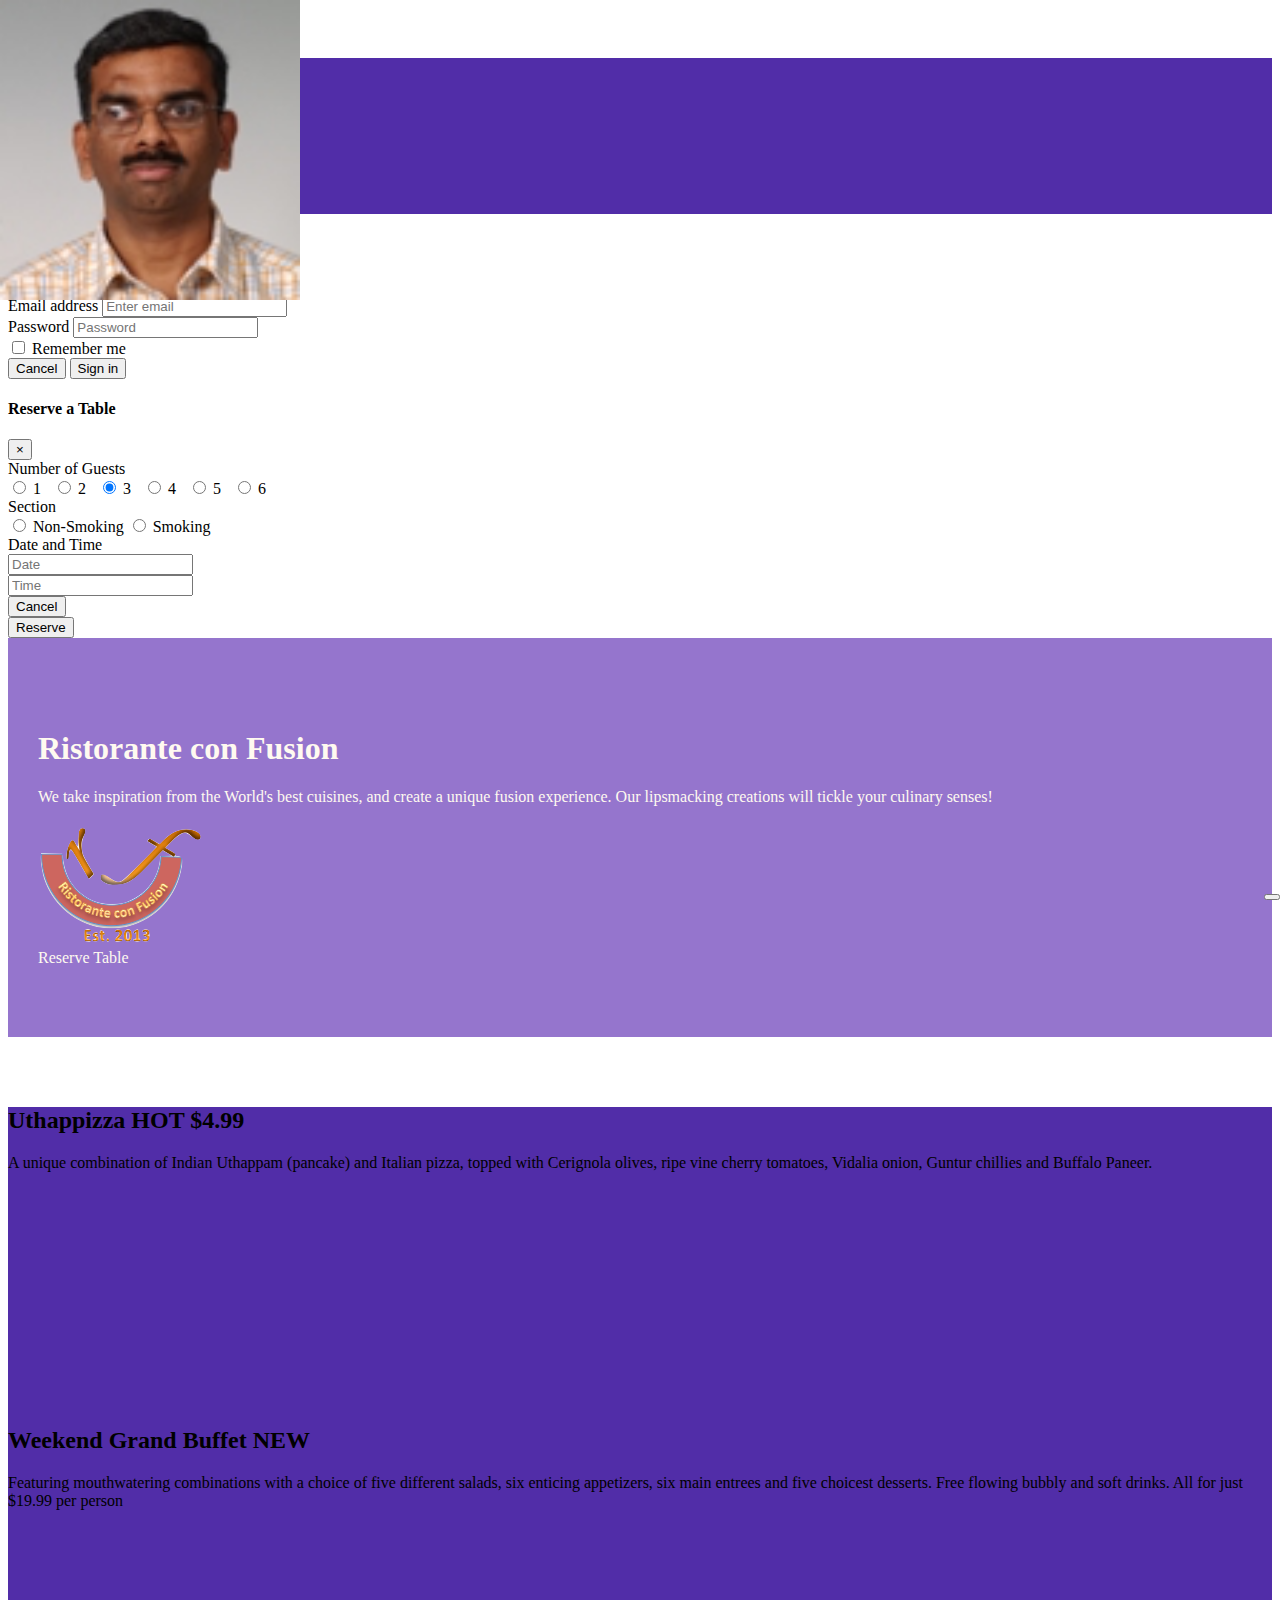
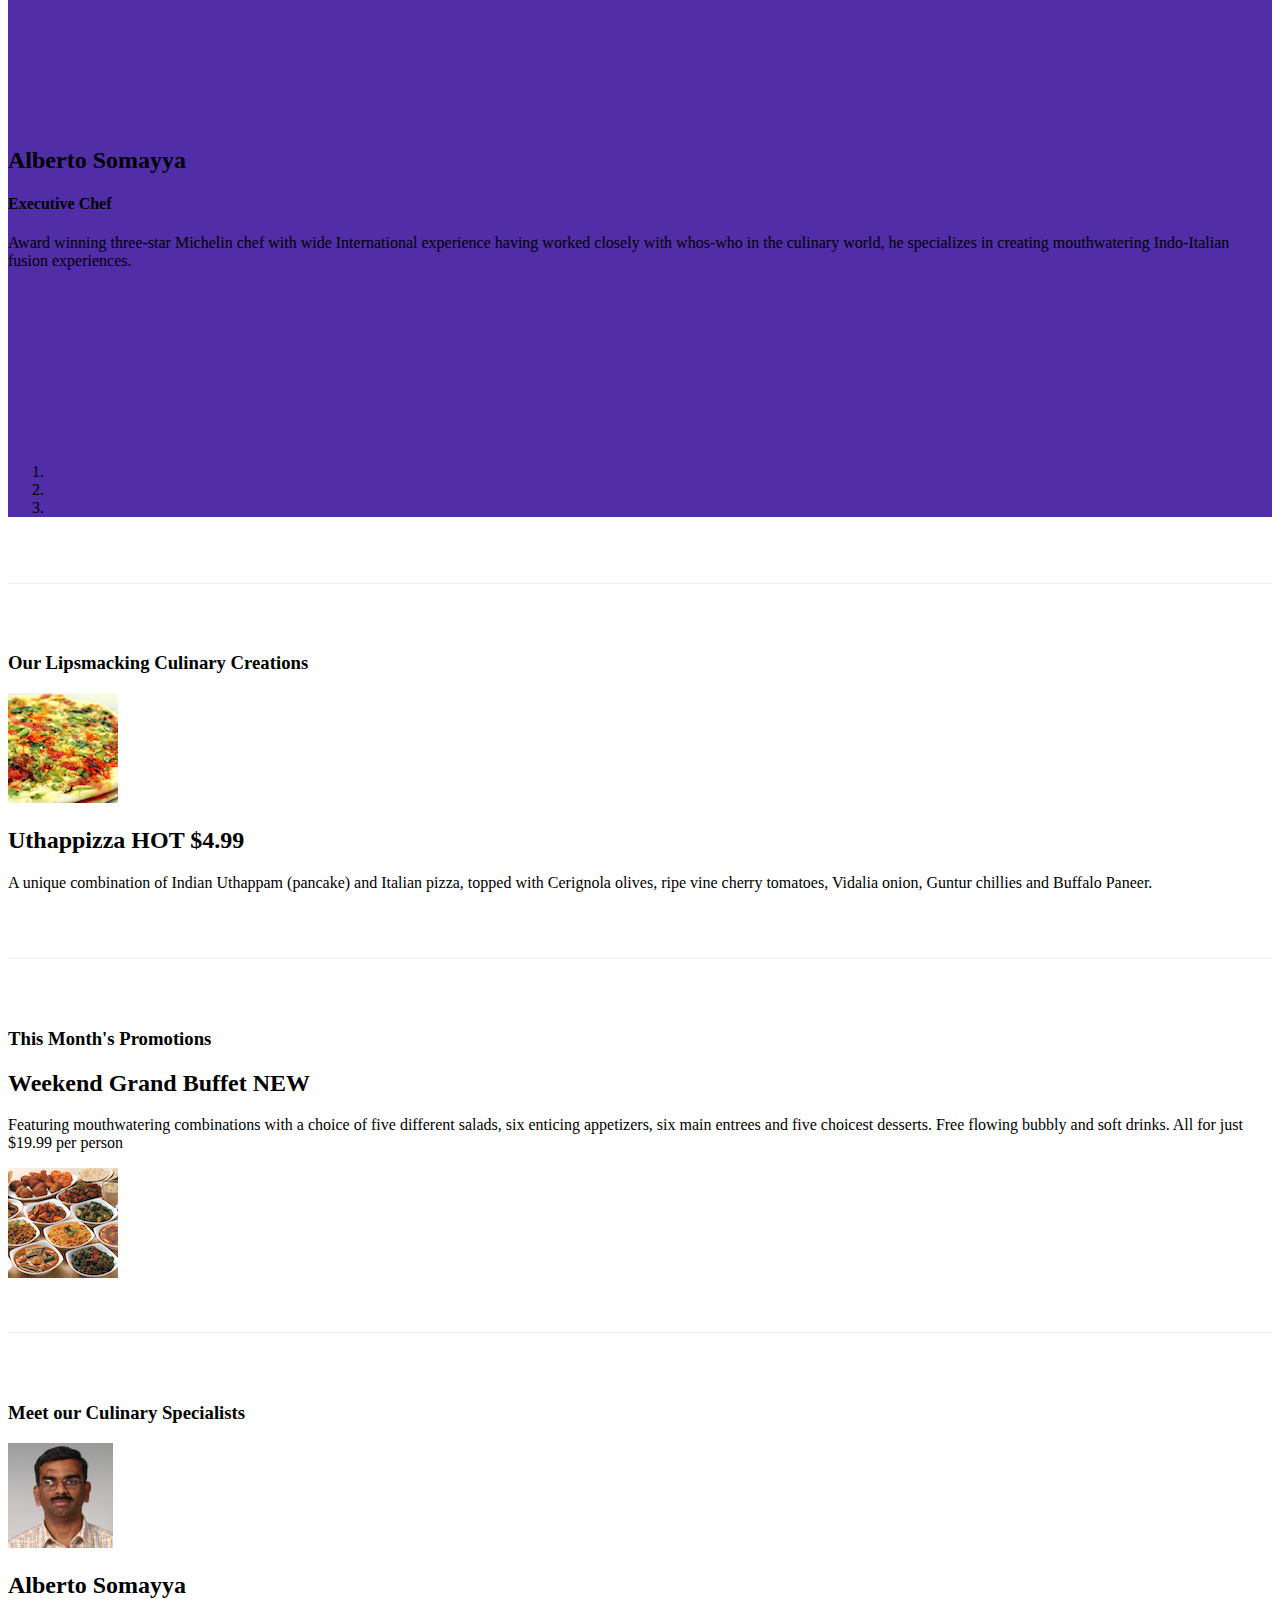
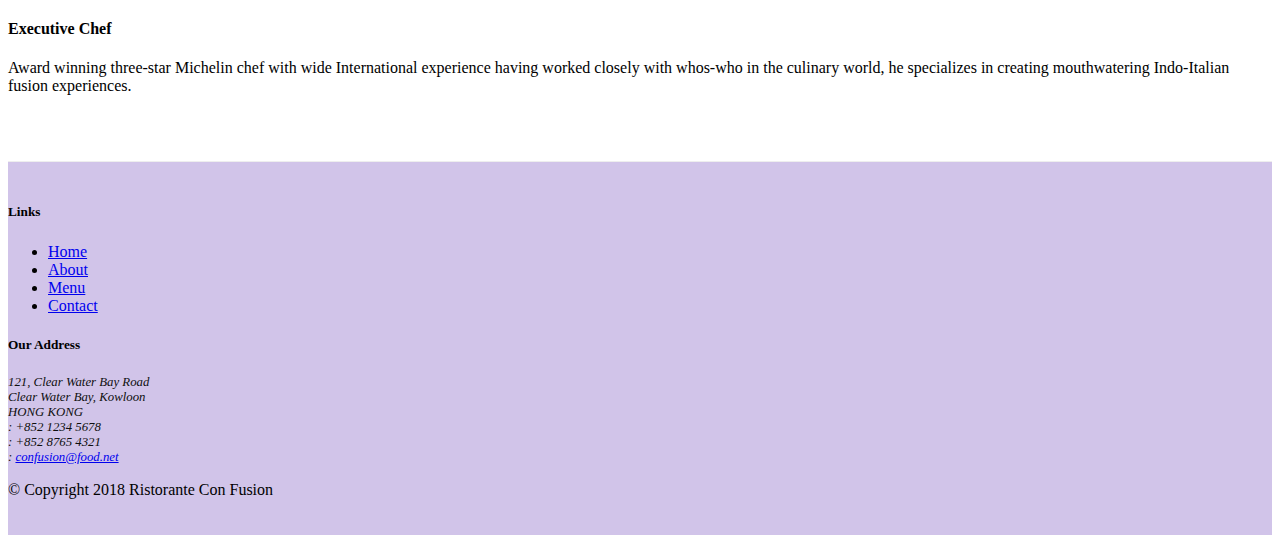
==== commit 63a37ff3: "More bootstrap and jquery" ====
--- a/index.html
+++ b/index.html
@@ -205,6 +205,9 @@
                     <a class="carousel-control-next" href="#mycarousel" role="button" data-slide="next">
                         <span class="carousel-control-next-icon"></span>
                     </a>
+                    <button class="btn btn-danger btn-sm" id="carouselButton">
+                        <span class="fa fa-pause"></span>
+                    </button>
                 </div>
              </div>
         </div>
@@ -312,6 +315,22 @@
     <script src="node_modules/jquery/dist/jquery.slim.min.js"></script>
     <script src="node_modules/popper.js/dist/umd/popper.min.js"></script>
     <script src="node_modules/bootstrap/dist/js/bootstrap.min.js"></script>
+    <script>
+        $(document).ready(function(){
+            $("#carouselButton").click(function(){
+                if ($("#carouselButton").children("span").hasClass('fa-pause')) {
+                    $("#mycarousel").carousel('pause');
+                    $("#carouselButton").children("span").removeClass('fa-pause');
+                    $("#carouselButton").children("span").addClass('fa-play');
+                }
+                else if ($("#carouselButton").children("span").hasClass('fa-play')){
+                    $("#mycarousel").carousel('cycle');
+                    $("#carouselButton").children("span").removeClass('fa-play');
+                    $("#carouselButton").children("span").addClass('fa-pause');                    
+                }
+            });
+        });
+    </script>
 </body>
 
 </html>--- a/css/styles.css
+++ b/css/styles.css
@@ -58,4 +58,11 @@
     top: 0;
     left: 0;
     min-height: 300px;
+}
+
+#carouselButton {
+    right:0px;
+    position: absolute;
+    bottom: 0px;
+    z-index: 1;
 }